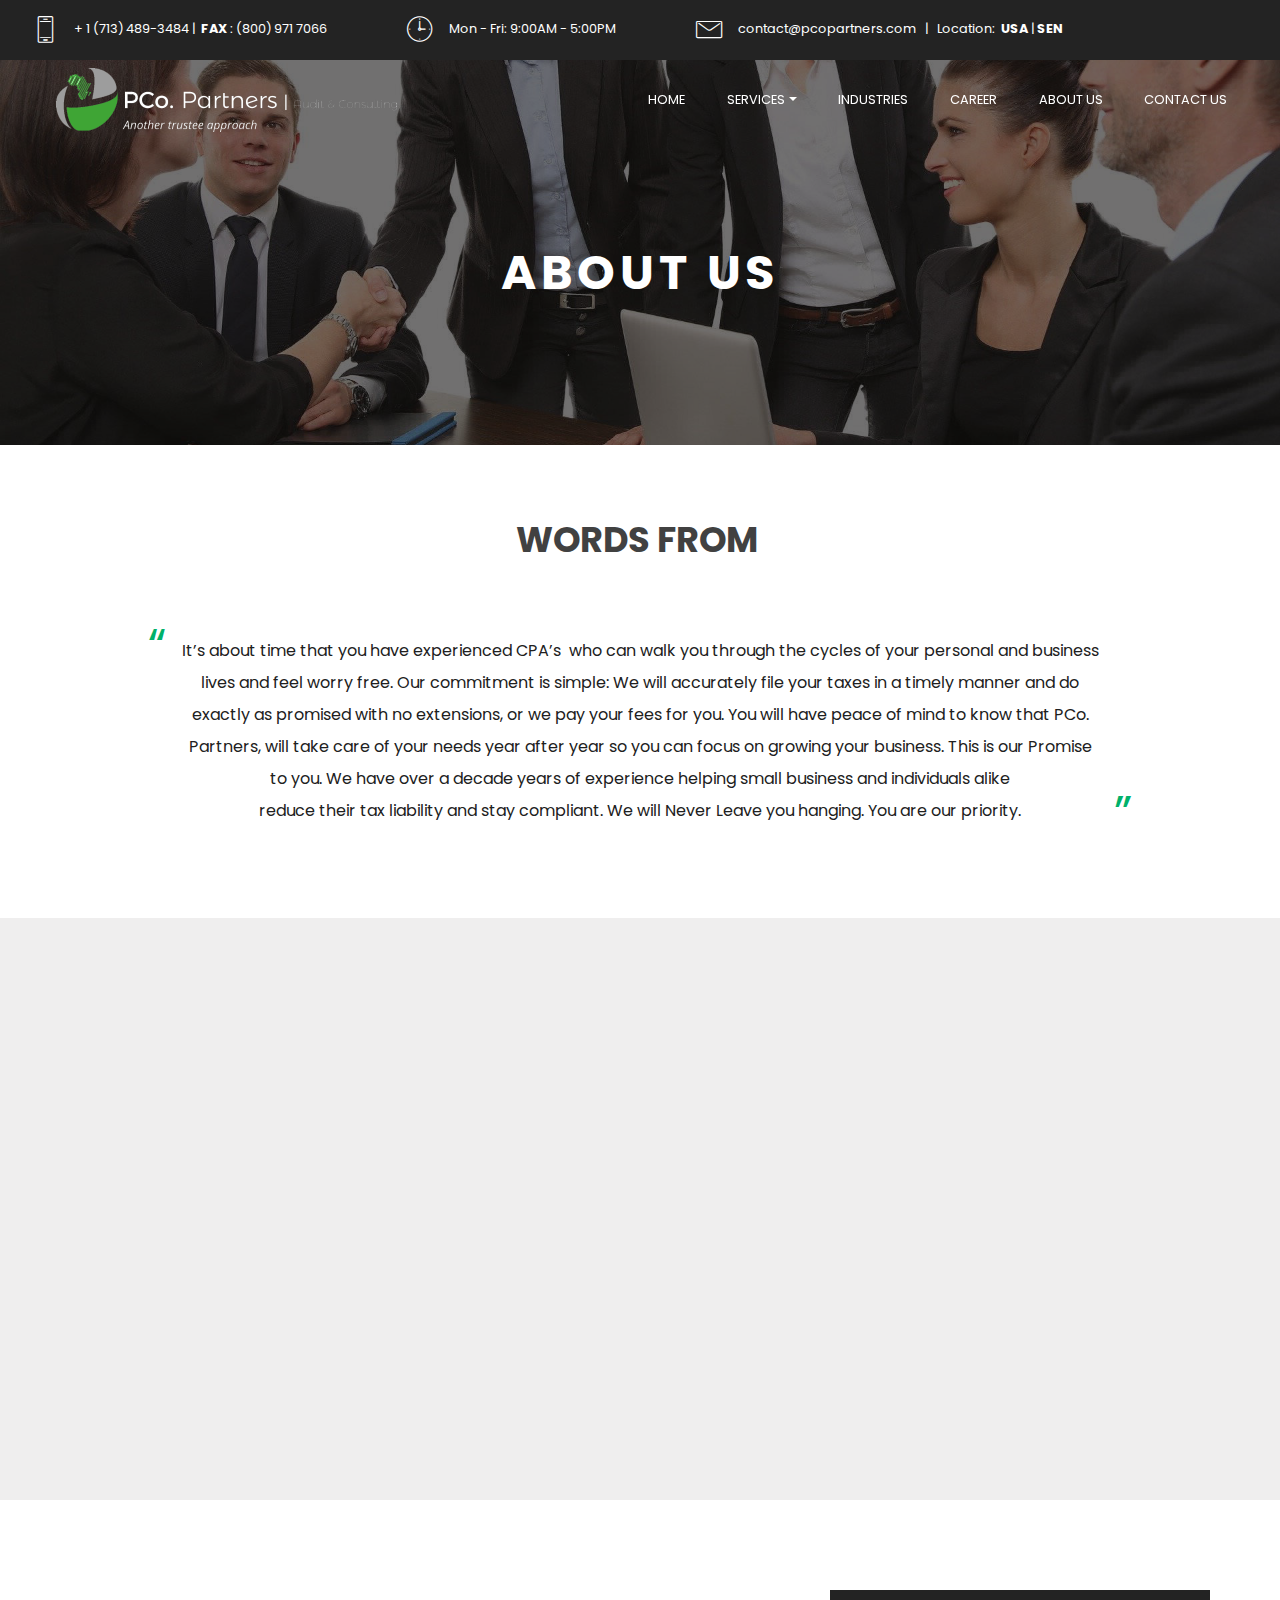
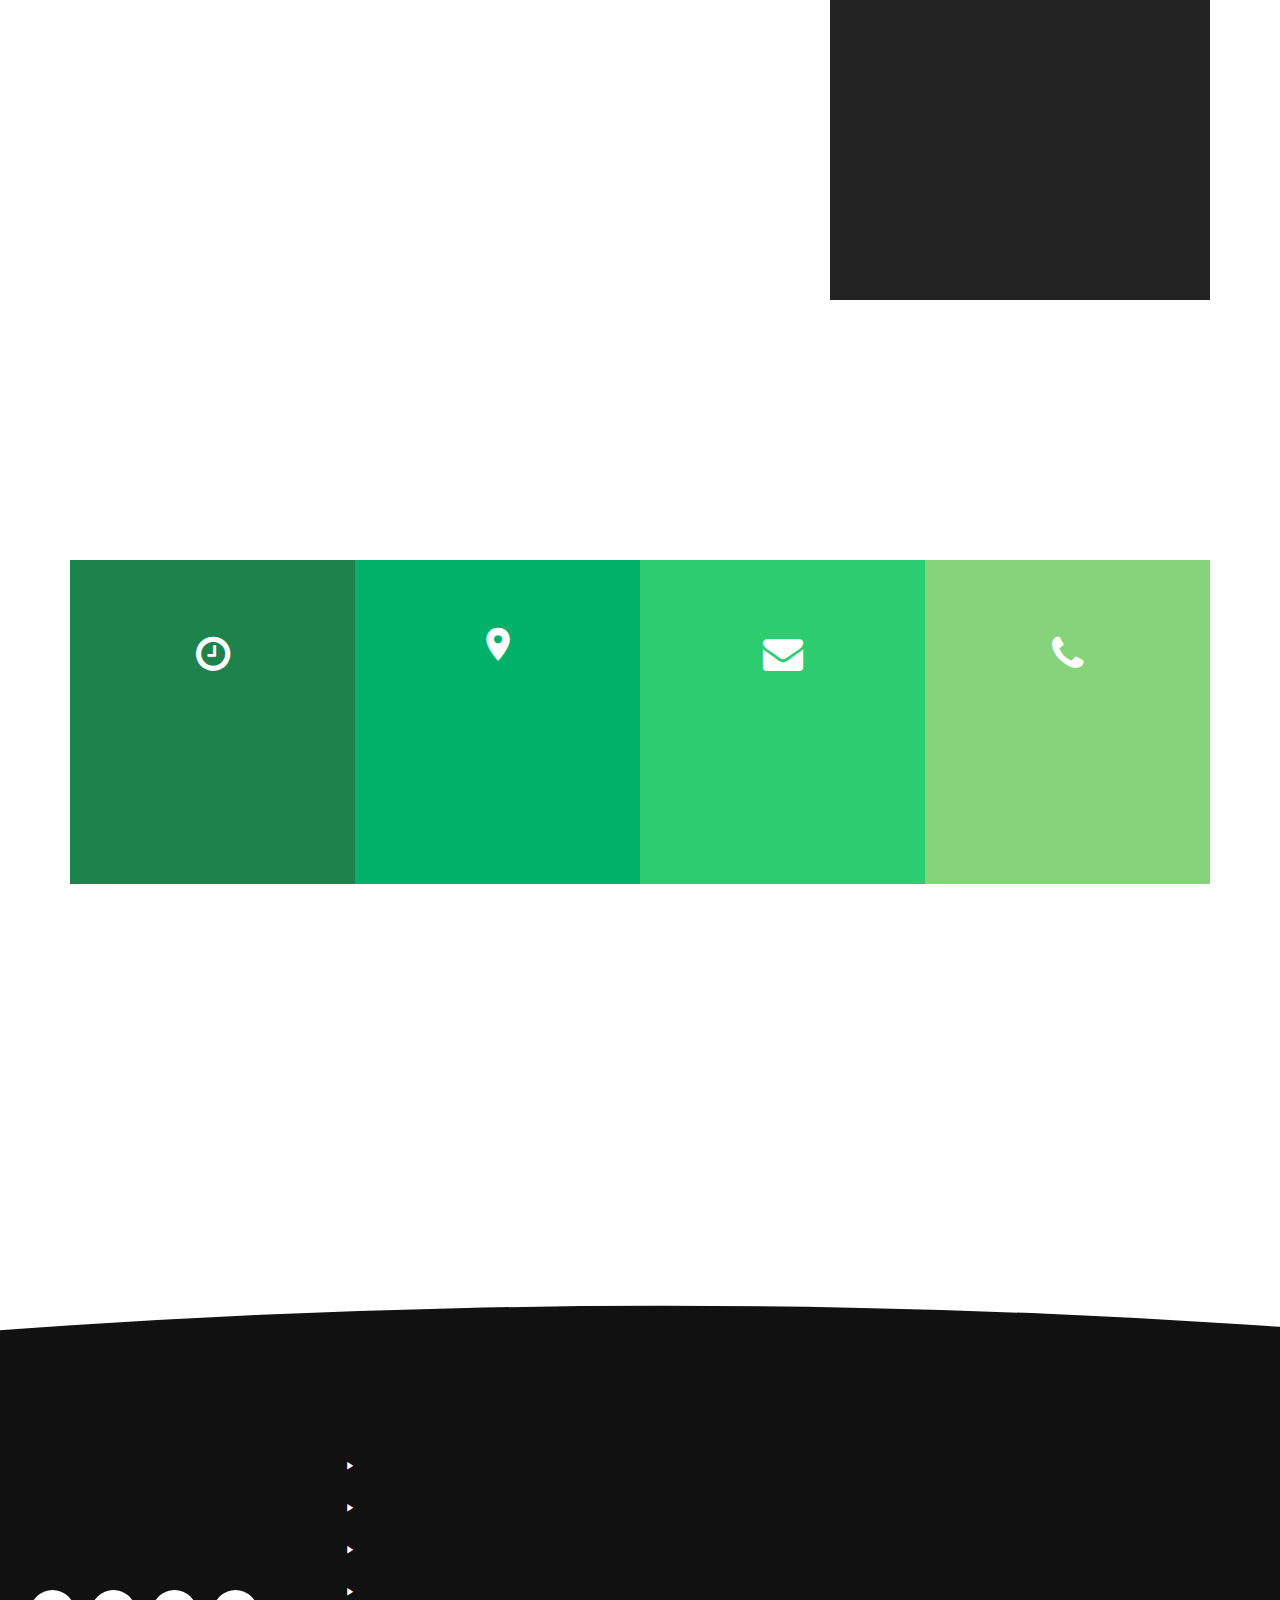
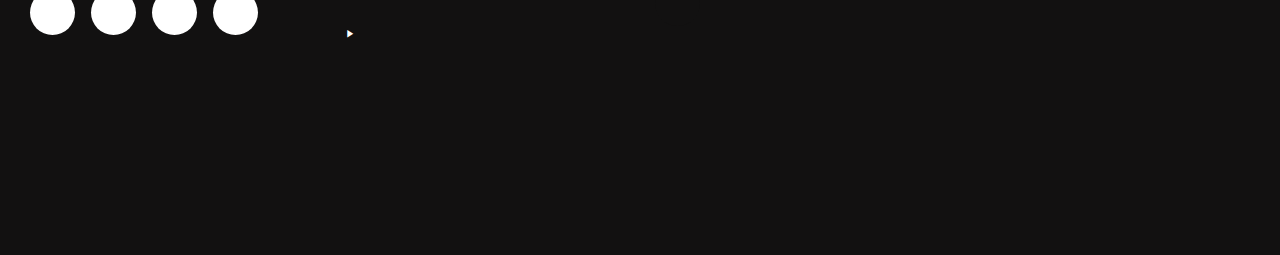
==== aboutus.html @ e63b1d28 "create github pages" ====
<!DOCTYPE html>
<html  >
<head>
  
  <meta charset="UTF-8">
  <meta http-equiv="X-UA-Compatible" content="IE=edge">
  
  <meta name="viewport" content="width=device-width, initial-scale=1, minimum-scale=1">
  <link rel="shortcut icon" href="assets/images/logo-pcopartners-128x24.png" type="image/x-icon">
  <meta name="description" content="">
  
  
  <title>About Us</title>
  <link rel="stylesheet" href="assets/web/assets/mobirise-icons/mobirise-icons.css">
  <link rel="stylesheet" href="assets/web/assets/mobirise-icons2/mobirise2.css">
  <link rel="stylesheet" href="assets/Material-Design-Icons/css/material.css">
  <link rel="stylesheet" href="assets/FontAwesome/css/font-awesome.css">
  <link rel="stylesheet" href="assets/tether/tether.min.css">
  <link rel="stylesheet" href="assets/bootstrap/css/bootstrap.min.css">
  <link rel="stylesheet" href="assets/bootstrap/css/bootstrap-grid.min.css">
  <link rel="stylesheet" href="assets/bootstrap/css/bootstrap-reboot.min.css">
  <link rel="stylesheet" href="assets/animatecss/animate.min.css">
  <link rel="stylesheet" href="assets/dropdown/css/style.css">
  <link rel="stylesheet" href="assets/socicon/css/styles.css">
  <link rel="stylesheet" href="assets/theme/css/style.css">
  <link rel="preload" href="https://fonts.googleapis.com/css?family=Poppins:100,100i,200,200i,300,300i,400,400i,500,500i,600,600i,700,700i,800,800i,900,900i&display=swap" as="style" onload="this.onload=null;this.rel='stylesheet'">
  <noscript><link rel="stylesheet" href="https://fonts.googleapis.com/css?family=Poppins:100,100i,200,200i,300,300i,400,400i,500,500i,600,600i,700,700i,800,800i,900,900i&display=swap"></noscript>
  <link rel="preload" as="style" href="assets/mobirise/css/mbr-additional.css"><link rel="stylesheet" href="assets/mobirise/css/mbr-additional.css" type="text/css">
  
  
  
  

</head>
<body>
  
  <section class="extMenu5 menu cid-rY3vxYaqg9" once="menu" id="extMenu2-1j">

    

    <nav class="navbar navbar-dropdown align-items-center navbar-fixed-top navbar-toggleable-sm bg-color transparent">
        <div class="menu-content-top">



            <div class="menu-content-right">
                <div class="info-widget">
                    <span class="widget-icon mbr-iconfont mbri-mobile2" style="color: rgb(255, 255, 255); fill: rgb(255, 255, 255);"></span>
                    <div class="widget-content display-4">
                        <p class="widget-title mbr-fonts-style display-4">+ 1 (713) 489-3484 | &nbsp;<strong>FAX&nbsp;</strong>: (800) 971 7066</p>
                    </div>
                </div>
                <div class="info-widget">
                    <span class="widget-icon mbr-iconfont mbri-clock" style="color: rgb(255, 255, 255); fill: rgb(255, 255, 255);"></span>
                    <div class="widget-content display-4">
                        <p class="widget-title mbr-fonts-style display-4">Mon - Fri: 9:00AM - 5:00PM</p>
                    </div>
                </div>
                <div class="info-widget">
                    <span class="widget-icon mbr-iconfont mbri-letter" style="color: rgb(255, 255, 255); fill: rgb(255, 255, 255);"></span>
                    <div class="widget-content mbr-fonts-style">
                        <p class="widget-title display-4">contact@pcopartners.com&nbsp; &nbsp;| &nbsp; Location: &nbsp;<a href="index.html" class="text-white"><strong>USA</strong></a> | <a href="http://pcopartners.sn/" target="_blank" class="text-white"><strong>SEN</strong></a></p>
                    </div>
                </div>

                











            </div>
        </div>
        <div class="menu-bottom">


            <div class="menu-logo">
                <div class="navbar-brand">
                    <span class="navbar-logo">
                        <a href="index.html">
                            <img src="assets/images/logo-pcopartners-682x128.png" alt="" title="" style="height: 4rem;">
                        </a>
                    </span>
                    
                </div>
            </div>



            <div class="collapse navbar-collapse" id="navbarSupportedContent">
                <ul class="navbar-nav nav-dropdown js-float-line nav-right" data-app-modern-menu="true"><li class="nav-item">
                        <a class="nav-link link mbr-black text-white display-4" href="index.html">
                            HOME</a>
                    </li><li class="nav-item dropdown open"><a class="nav-link link mbr-black dropdown-toggle text-white display-4" href="services.html" data-toggle="dropdown-submenu" aria-expanded="true">
                            SERVICES</a><div class="dropdown-menu"><a class="mbr-black dropdown-item text-white display-4" href="pcopartnersaccounting.html" aria-expanded="false">PCo.Partners Accounting</a><a class="mbr-black dropdown-item text-white display-4" href="pcopartnersauditandassurances.html" aria-expanded="false">PCo.Partners Audit and Assurances</a><a class="mbr-black dropdown-item text-white display-4" href="pcopartnerstaxandlegal.html" aria-expanded="false">PCo. Partners Tax &amp; legal</a><a class="mbr-black dropdown-item text-white display-4" href="pcopartnersadvisory.html">PCo. Partners Advisory</a></div></li><li class="nav-item"><a class="nav-link link mbr-black text-white display-4" href="Industries.html">
                            INDUSTRIES</a></li>
                    

                    

                    <li class="nav-item">
                        <a class="nav-link link mbr-black text-white display-4" href="career.html">CAREER</a>
                    </li>
                    <li class="nav-item">
                        <a class="nav-link link mbr-black text-white display-4" href="aboutus.html">ABOUT US</a>
                    </li><li class="nav-item"><a class="nav-link link mbr-black text-white display-4" href="contactus.html">CONTACT US</a></li></ul>

                

            </div>
            <button class="navbar-toggler " type="button" data-toggle="collapse" data-target="#navbarSupportedContent" aria-controls="navbarSupportedContent" aria-expanded="false" aria-label="Toggle navigation">
                <div class="hamburger">
                    <span></span>
                    <span></span>
                    <span></span>
                    <span></span>
                </div>
            </button>







        </div>
    </nav>
</section>

<section class="extHeader cid-rY3vy12IMq" id="extHeader30-1k">

    

    <div class="mbr-overlay" style="opacity: 0.6; background-color: rgb(18, 17, 17);">
    </div>

    <div class="container align-center">
        <div class="row justify-content-md-center">
            <div class="col-md-10 mbr-white">
                
                
                <h1 class="mbr-section-title align-center my-4 mbr-bold mbr-fonts-style display-1">
<div><span style="color: inherit; font-size: 3rem; letter-spacing: 0.1em;"><br></span></div><div><span style="color: inherit; font-size: 3rem; letter-spacing: 0.1em;">ABOUT US</span><br></div></h1>
                
                
            </div>
        </div>
    </div>
    
</section>

<section class="extHeader cid-rYO7RXSp8n" id="extHeader36-35">

    

    

    <div class="container mbr-white">
        
        
        
        <div class="typed-text display-2">
            <span class="mbr-text pb-4 mbr-fonts-style mbr-bold display-2">
                WORDS FROM&nbsp;</span>
            <span class="animated-element mbr-bold" data-word1="EXPERTS" data-word2="ASSOCIATES" data-word3="Lorem Ipsum" data-word4="Lorem Ipsum" data-word5="Lorem Ipsum" data-speed="50" data-words="2">
            </span>
        </div>
        
    </div>
    
</section>

<section class="mbr-section extContent cid-rYO8SYf3w1" id="extContent16-36">

    

    <div class="container">
        <div class="row justify-content-center">
            <div class="col-md-10 col-sm-12 text-section">
                
                
                <p class="mbr-fonts-style mbr-text align-center display-7">It’s about time that you have experienced CPA’s&nbsp; who can walk you
through the cycles of your personal and business lives and feel worry
free. Our commitment is simple: We will accurately file your taxes in a
timely manner and&nbsp;do exactly as promised with no extensions,&nbsp;or we pay
your fees for you. You will have peace of mind to know that PCo.
Partners, will take care of your needs year after year so you can focus on
growing your business. This is our Promise to you.&nbsp;We have over a
decade years of experience helping small business and individuals alike
<br>reduce their tax liability and stay compliant.
We will Never Leave you hanging. You are our priority.</p>
            </div>
        </div>
    </div>
</section>

<section class="extСontent cid-rYO5N1Efqh" id="extContent8-32">
    
    
    <div class="container-fluid">
        <div class="row">
            <div class="col-lg-6 text-col align-left">
                <h3 class="mbr-section-subtitle mbr-regular pb-2 mbr-fonts-style display-7"><strong>About Us</strong>&nbsp;/ Team</h3>
                <h1 class="mbr-section-title mbr-semibold pb-4 mbr-fonts-style display-2"><strong>PCo. Partners</strong></h1>
                <p class="mbr-text mbr-black mbr-regular mbr-light mbr-fonts-style display-7">PCo. Partners | Audit &amp; Consulting is a Texas Certified Public Accounting firm that offers a wide variety of services to business and as well as to individuals clients. The main activities of the firm is to provide Audit &amp; 
<br>Assurances, Accounting, Tax &amp; legal and Advisory Services.</p>
            </div>
            <div class="col-lg-6 img-col">
                <img src="assets/images/ethics-1460x973.jpg" alt="" title="">
                <div class="mbr-section-btn pt-3"><a class="btn btn-lg btn-success display-4" href="tel:(713) 489-3484"><span class="mobi-mbri mobi-mbri-right mbr-iconfont mbr-iconfont-btn"></span>WORK WITH US</a></div>
            </div>
        </div>
    </div>
</section>

<section class="extMap cid-s5OjiWAUgO" id="extMap3-5g">

    

    
    <div class="container">
        <div class="row">
            <div class="col-sm-12 col-lg-4 col-md-6 text-block order-2">            
                <div class="content-panel">
                    <h2 class="mbr-section-title mbr-fonts-style align-left mbr-white display-2">
                        Visit <strong>us</strong></h2>
                    <h3 class="mbr-section-subtitle mbr-fonts-style align-left mbr-white pb-2 display-5">
                        PCo. Partners
                    </h3>
                    <p class="adress-block mbr-fonts-style align-left mbr-white display-4">4600 Highway 6 North Suite 312 
<br>Houston, Texas 77084</p>
                </div>
            </div>
            <div class="col-sm-12 col-lg-8 col-md-6">
                <div class="google-map"><iframe frameborder="0" style="border:0" src="https://www.google.com/maps/embed/v1/place?key=AIzaSyCZI5F_k6S1k46ujh0SNrapM89f7mJxd30&amp;q=4600 Highway 6 North Suite 312 Houston, Texas 77084" allowfullscreen=""></iframe></div>
            </div>
        </div>
   </div>
</section>

<section class="extFeatures cid-s5OjklFQqR" id="extFeatures14-5h">

    

    
    <div class="container">
        <div class="row justify-content-center">
            <div class="card bg1 p-3 col-12 col-md-6 col-lg-3">
                <div class="card-wrapper card1 align-left">
                    <div class="card-ico pb-4">
                        <span class="mbr-iconfont card-icon fa-clock-o fa"></span>
                    </div>
                    <div class="card-box">
                        <h4 class="card-title mbr-fonts-style display-7">Hours</h4>
                        
                        <p class="mbr-text mbr-fonts-style display-4">Monday-Friday<br>9am-5pm</p>
                        
                    </div>
                </div>
            </div>

            <div class="card bg2 p-3 col-12 col-md-6 col-lg-3">
                <div class="card-wrapper card2 align-left">
                    <div class="card-ico pb-4 align-left">
                        <span class="mbr-iconfont card-icon mdi-maps-place"></span>
                    </div>
                    <div class="card-box">
                        <h4 class="card-title mbr-fonts-style display-7">Location</h4>
                        
                        <p class="mbr-text mbr-fonts-style display-4">4600 Highway 6 North Suite 312 
<br>Houston, Texas 77084</p>
                        
                    </div>
                </div>
            </div>

            <div class="card bg3 p-3 col-12 col-md-6 col-lg-3">
                <div class="card-wrapper card3 align-left">
                    <div class="card-ico pb-4 align-left">
                        <span class="mbr-iconfont card-icon fa-envelope fa"></span>
                    </div>
                    <div class="card-box">
                        <h4 class="card-title mbr-fonts-style display-7">Contact Us</h4>
                        
                        <p class="mbr-text mbr-fonts-style display-4">E-MAIL:
<br>contact@pcopartners.com</p>
                        
                    </div>
                </div>
            </div>

            <div class="card bg4 p-3 col-12 col-md-6 col-lg-3">
                <div class="card-wrapper card4 align-left">
                    <div class="card-ico pb-4 align-left">
                        <span class="mbr-iconfont card-icon fa-phone fa"></span>
                    </div>
                    <div class="card-box">
                        <h4 class="card-title mbr-fonts-style display-7">Call Us Now</h4>
                        
                        <p class="mbr-text mbr-fonts-style display-4">(713) 489-3484</p>
                        
                    </div>
                </div>
            </div>


        </div>
    </div>
</section>

<section class="cid-s5Ojm3w4Xd" id="clients2-5i">
  <!-- Block parameters controls (Blue "Gear" panel) -->
  
  <!-- End block parameters -->
  <div class="container">
    
        <div class="row align-items-center justify-content-center no-gutters">
          
          
            
            
      <div class="card__block col-md-2 col-sm-4 col-6">
            <img src="assets/images/logo113-218x124.png" class="mbr-temp" alt="" title=""> 
        </div><div class="card__block col-md-2 col-sm-4 col-6">
            <img src="assets/images/qb-online-logo-2-218x290.png" class="mbr-temp" alt="" title=""> 
        </div><div class="card__block col-md-2 col-sm-4 col-6">
            <img src="assets/images/logo-11-218x130.jpg" class="mbr-temp" alt="" title=""> 
        </div></div>
      </div>

</section>

<section class="extFooter cid-s5OjnHkL9k" id="extFooter18-5j">

    

    


    <svg xmlns="http://www.w3.org/2000/svg" xmlns:xlink="http://www.w3.org/1999/xlink" width="1380px" height="760px" viewBox="0 0 1380 760" preserveAspectRatio="xMidYMid meet">
        <defs id="svgEditorDefs">
            <polygon id="svgEditorShapeDefs" style="fill:khaki;stroke:black;vector-effect:non-scaling-stroke;stroke-width:0px;"></polygon>
        </defs>
        <rect id="svgEditorBackground" x="0" y="0" width="1380" height="760" style="fill: none; stroke: none;"></rect>
        <path d="M0.3577131120350206,0.819491525482845h-1.5000000000000355ZM0.3577131120350206,-3.1805084745172603h-1.5000000000000355ZM-0.14228688796500222,-4.180508474517258h5.000000000000002a5,5,0,0,1,0,6.00000000000003h-5.000000000000025a5,5,0,0,0,0,-6.00000000000003ZM5.8577131120349835,-1.1805084745172634h1.0000000000000249Z" style="fill:khaki; stroke:black; vector-effect:non-scaling-stroke;stroke-width:0px;" id="e2_shape" transform="matrix(1.01506 82.3743 -245.478 0.34062 392.311 526.125)"></path>
    </svg>


    <div class="container">
        <div class="media-container-row content text-white">
            <div class="col-12 col-md-6 col-lg-3">
                <div class="media-wrap align-left">
                    <a href="index.html">
                        <img src="assets/images/new-logo-382x72.png" alt="" title="">
                    </a>
                </div>

                <p class="mbr-text align-left text1 mbr-fonts-style display-4">
                    <br>Fight against money laundering and terrorist financing: What obligations for the public accountant?
                </p>

                <div class="social-list align-left">
                    <div class="soc-item">
                        <a href="https://www.facebook.com/pcopartners.staff.5" target="_blank">
                            <span class="mbr-iconfont mbr-iconfont-social socicon-facebook socicon" style="color: rgb(72, 43, 231); fill: rgb(72, 43, 231);"></span>
                        </a>
                    </div>
                    <div class="soc-item">
                        
                            <a href="https://www.instagram.com/pco.partners/" target="_blank"><span class="mbr-iconfont mbr-iconfont-social socicon-instagram socicon" style="color: rgb(234, 50, 35); fill: rgb(234, 50, 35);"></span></a>
                        
                    </div>
                    <div class="soc-item">
                        
                            <a href="https://www.linkedin.com/company/18847522/admin/" target="_blank"><span class="mbr-iconfont mbr-iconfont-social socicon-linkedin socicon" style="color: rgb(127, 168, 215); fill: rgb(127, 168, 215);"></span></a>
                        
                    </div>
                    <div class="soc-item">
                        
                            <a href="https://twitter.com/PartnersPco" target="_blank"><span class="mbr-iconfont mbr-iconfont-social socicon-twitter socicon" style="color: rgb(85, 128, 255); fill: rgb(85, 128, 255);"></span></a>
                        
                    </div>
                    

                </div>


            </div>
            <div class="col-12 col-md-6 col-lg-3 mbr-fonts-style display-4">
                <h5 class="pb-3 align-left">&nbsp; &nbsp; &nbsp;<br><br></h5>


                <div class="item">
                    <div class="card-img"><span class="mbr-iconfont img1 mdi-av-play-arrow"></span>
                    </div>
                    <div class="card-box">
                        <h4 class="item-title align-left mbr-fonts-style display-4"><a href="index.html" class="text-white">Home</a></h4>
                    </div>
                </div>

                <div class="item">
                    <div class="card-img"><span class="mbr-iconfont img1 mdi-av-play-arrow"></span></div>
                    <div class="card-box">
                        <h4 class="item-title align-left mbr-fonts-style display-4"><a href="Industries.html" class="text-white">Industries</a></h4>
                    </div>
                </div>

                <div class="item">
                    <div class="card-img"><span class="mbr-iconfont img1 mdi-av-play-arrow"></span>
                    </div>
                    <div class="card-box">
                        <h4 class="item-title align-left mbr-fonts-style display-4">
                            <a href="services.html" class="text-white">Services</a></h4>
                    </div>
                </div>

                <div class="item">
                    <div class="card-img"><span class="mbr-iconfont img1 mdi-av-play-arrow"></span>
                    </div>
                    <div class="card-box">
                        <h4 class="item-title align-left mbr-fonts-style display-4"><a href="career.html" class="text-white">Career</a></h4>
                    </div>
                </div>

                <div class="item">
                    <div class="card-img"><span class="mbr-iconfont img1 mdi-av-play-arrow"></span>
                    </div>
                    <div class="card-box">
                        <h4 class="item-title align-left mbr-fonts-style display-4"><a href="aboutus.html" class="text-white">About Us</a></h4>
                    </div>
                </div>


            </div>
            <div class="col-12 col-md-6 col-lg-3 mbr-fonts-style display-7">

                <p class="mbr-text quote align-left mbr-fonts-style display-4">We actively participate in creating value for our customers by providing them with innovative management solutions for their organization and optimization of their functions.
                </p>

                <div class="item">
                    <div class="card-img2"><span class="mbr-iconfont ico2 socicon-twitter socicon" style="color: rgb(18, 17, 17); fill: rgb(18, 17, 17);"></span></div>
                    <div class="card-box">
                        <h4 class="theme align-left mbr-fonts-style display-7"></h4>
                    </div>
                </div>
            </div>
            <div class="col-12 col-md-6 col-lg-3 mbr-fonts-style display-7">
                <h5 class="pb-3 align-left"><br>Get in touch with us</h5>
                <p class="mbr-text align-left text2 mbr-fonts-style display-4">Subscribe to our mailing list to get monthly updates and free resources.
                </p>

                <div class="mbr-section-btn align-left"><a class="btn btn-md btn-white-outline display-4" href="contactus.html"><span class="mdi-communication-message mbr-iconfont mbr-iconfont-btn"></span>Contact Us</a> <a class="btn btn-md btn-white-outline display-4" href="subscribe.html"><span class="socicon socicon-mail mbr-iconfont mbr-iconfont-btn"></span>Subscribe</a></div>

            </div>
        </div>


    </div>
</section>

<section class="extFooter cid-sc19xRVRlr" once="footers" id="extFooter7-72">

    

    

    <div class="container">
        <div class="row justify-content-center content text-white">
            <div class="col-9 col-md-12 col-lg-5 align-left">
                <h4 class="mbr-fonts-style display-4">© Copyright 2020 PCo. Partners - Designed by The Hit</h4>
            </div>
            <div class="col-12 col-md-12 col-lg-7 mbr-flex">

                <div class="item">
                    <div class="card-img"><span class="mbr-iconfont img1 mobi-mbri-map-pin mobi-mbri"></span>
                    </div>
                    <div class="card-box">
                        <h4 class="item-title align-left mbr-fonts-style display-4"></h4>
                    </div>
                </div>

                

                

                

                
            </div>
        </div>
    </div>
</section>


<script src="assets/web/assets/jquery/jquery.min.js"></script>
  <script src="assets/popper/popper.min.js"></script>
  <script src="assets/tether/tether.min.js"></script>
  <script src="assets/bootstrap/js/bootstrap.min.js"></script>
  <script src="assets/smoothscroll/smooth-scroll.js"></script>
  <script src="assets/viewportchecker/jquery.viewportchecker.js"></script>
  <script src="assets/dropdown/js/nav-dropdown.js"></script>
  <script src="assets/dropdown/js/navbar-dropdown.js"></script>
  <script src="assets/touchswipe/jquery.touch-swipe.min.js"></script>
  <script src="assets/playervimeo/vimeo_player.js"></script>
  <script src="assets/theme/js/script.js"></script>
  
  
  
 <div id="scrollToTop" class="scrollToTop mbr-arrow-up"><a style="text-align: center;"><i class="mbr-arrow-up-icon mbr-arrow-up-icon-cm cm-icon cm-icon-smallarrow-up"></i></a></div>
    <input name="animation" type="hidden">
  
</body>
</html>
---- assets/web/assets/mobirise-icons/mobirise-icons.css ----
@font-face {
  font-family: 'MobiriseIcons';
  src:  url('mobirise-icons.eot?spat4u');
  src:  url('mobirise-icons.eot?spat4u#iefix') format('embedded-opentype'),
    url('mobirise-icons.ttf?spat4u') format('truetype'),
    url('mobirise-icons.woff?spat4u') format('woff'),
    url('mobirise-icons.svg?spat4u#MobiriseIcons') format('svg');
  font-weight: normal;
  font-style: normal;
  font-display: swap;
}

[class^="mbri-"], [class*=" mbri-"] {
  /* use !important to prevent issues with browser extensions that change fonts */
  font-family: MobiriseIcons !important;
  speak: none;
  font-style: normal;
  font-weight: normal;
  font-variant: normal;
  text-transform: none;
  line-height: 1;

  /* Better Font Rendering =========== */
  -webkit-font-smoothing: antialiased;
  -moz-osx-font-smoothing: grayscale;
}

.mbri-add-submenu:before {
  content: "\e900";
}
.mbri-alert:before {
  content: "\e901";
}
.mbri-align-center:before {
  content: "\e902";
}
.mbri-align-justify:before {
  content: "\e903";
}
.mbri-align-left:before {
  content: "\e904";
}
.mbri-align-right:before {
  content: "\e905";
}
.mbri-android:before {
  content: "\e906";
}
.mbri-apple:before {
  content: "\e907";
}
.mbri-arrow-down:before {
  content: "\e908";
}
.mbri-arrow-next:before {
  content: "\e909";
}
.mbri-arrow-prev:before {
  content: "\e90a";
}
.mbri-arrow-up:before {
  content: "\e90b";
}
.mbri-bold:before {
  content: "\e90c";
}
.mbri-bookmark:before {
  content: "\e90d";
}
.mbri-bootstrap:before {
  content: "\e90e";
}
.mbri-briefcase:before {
  content: "\e90f";
}
.mbri-browse:before {
  content: "\e910";
}
.mbri-bulleted-list:before {
  content: "\e911";
}
.mbri-calendar:before {
  content: "\e912";
}
.mbri-camera:before {
  content: "\e913";
}
.mbri-cart-add:before {
  content: "\e914";
}
.mbri-cart-full:before {
  content: "\e915";
}
.mbri-cash:before {
  content: "\e916";
}
.mbri-change-style:before {
  content: "\e917";
}
.mbri-chat:before {
  content: "\e918";
}
.mbri-clock:before {
  content: "\e919";
}
.mbri-close:before {
  content: "\e91a";
}
.mbri-cloud:before {
  content: "\e91b";
}
.mbri-code:before {
  content: "\e91c";
}
.mbri-contact-form:before {
  content: "\e91d";
}
.mbri-credit-card:before {
  content: "\e91e";
}
.mbri-cursor-click:before {
  content: "\e91f";
}
.mbri-cust-feedback:before {
  content: "\e920";
}
.mbri-database:before {
  content: "\e921";
}
.mbri-delivery:before {
  content: "\e922";
}
.mbri-desktop:before {
  content: "\e923";
}
.mbri-devices:before {
  content: "\e924";
}
.mbri-down:before {
  content: "\e925";
}
.mbri-download:before {
  content: "\e989";
}
.mbri-drag-n-drop:before {
  content: "\e927";
}
.mbri-drag-n-drop2:before {
  content: "\e928";
}
.mbri-edit:before {
  content: "\e929";
}
.mbri-edit2:before {
  content: "\e92a";
}
.mbri-error:before {
  content: "\e92b";
}
.mbri-extension:before {
  content: "\e92c";
}
.mbri-features:before {
  content: "\e92d";
}
.mbri-file:before {
  content: "\e92e";
}
.mbri-flag:before {
  content: "\e92f";
}
.mbri-folder:before {
  content: "\e930";
}
.mbri-gift:before {
  content: "\e931";
}
.mbri-github:before {
  content: "\e932";
}
.mbri-globe:before {
  content: "\e933";
}
.mbri-globe-2:before {
  content: "\e934";
}
.mbri-growing-chart:before {
  content: "\e935";
}
.mbri-hearth:before {
  content: "\e936";
}
.mbri-help:before {
  content: "\e937";
}
.mbri-home:before {
  content: "\e938";
}
.mbri-hot-cup:before {
  content: "\e939";
}
.mbri-idea:before {
  content: "\e93a";
}
.mbri-image-gallery:before {
  content: "\e93b";
}
.mbri-image-slider:before {
  content: "\e93c";
}
.mbri-info:before {
  content: "\e93d";
}
.mbri-italic:before {
  content: "\e93e";
}
.mbri-key:before {
  content: "\e93f";
}
.mbri-laptop:before {
  content: "\e940";
}
.mbri-layers:before {
  content: "\e941";
}
.mbri-left-right:before {
  content: "\e942";
}
.mbri-left:before {
  content: "\e943";
}
.mbri-letter:before {
  content: "\e944";
}
.mbri-like:before {
  content: "\e945";
}
.mbri-link:before {
  content: "\e946";
}
.mbri-lock:before {
  content: "\e947";
}
.mbri-login:before {
  content: "\e948";
}
.mbri-logout:before {
  content: "\e949";
}
.mbri-magic-stick:before {
  content: "\e94a";
}
.mbri-map-pin:before {
  content: "\e94b";
}
.mbri-menu:before {
  content: "\e94c";
}
.mbri-mobile:before {
  content: "\e94d";
}
.mbri-mobile2:before {
  content: "\e94e";
}
.mbri-mobirise:before {
  content: "\e94f";
}
.mbri-more-horizontal:before {
  content: "\e950";
}
.mbri-more-vertical:before {
  content: "\e951";
}
.mbri-music:before {
  content: "\e952";
}
.mbri-new-file:before {
  content: "\e953";
}
.mbri-numbered-list:before {
  content: "\e954";
}
.mbri-opened-folder:before {
  content: "\e955";
}
.mbri-pages:before {
  content: "\e956";
}
.mbri-paper-plane:before {
  content: "\e957";
}
.mbri-paperclip:before {
  content: "\e958";
}
.mbri-photo:before {
  content: "\e959";
}
.mbri-photos:before {
  content: "\e95a";
}
.mbri-pin:before {
  content: "\e95b";
}
.mbri-play:before {
  content: "\e95c";
}
.mbri-plus:before {
  content: "\e95d";
}
.mbri-preview:before {
  content: "\e95e";
}
.mbri-print:before {
  content: "\e95f";
}
.mbri-protect:before {
  content: "\e960";
}
.mbri-question:before {
  content: "\e961";
}
.mbri-quote-left:before {
  content: "\e962";
}
.mbri-quote-right:before {
  content: "\e963";
}
.mbri-refresh:before {
  content: "\e964";
}
.mbri-responsive:before {
  content: "\e965";
}
.mbri-right:before {
  content: "\e966";
}
.mbri-rocket:before {
  content: "\e967";
}
.mbri-sad-face:before {
  content: "\e968";
}
.mbri-sale:before {
  content: "\e969";
}
.mbri-save:before {
  content: "\e96a";
}
.mbri-search:before {
  content: "\e96b";
}
.mbri-setting:before {
  content: "\e96c";
}
.mbri-setting2:before {
  content: "\e96d";
}
.mbri-setting3:before {
  content: "\e96e";
}
.mbri-share:before {
  content: "\e96f";
}
.mbri-shopping-bag:before {
  content: "\e970";
}
.mbri-shopping-basket:before {
  content: "\e971";
}
.mbri-shopping-cart:before {
  content: "\e972";
}
.mbri-sites:before {
  content: "\e973";
}
.mbri-smile-face:before {
  content: "\e974";
}
.mbri-speed:before {
  content: "\e975";
}
.mbri-star:before {
  content: "\e976";
}
.mbri-success:before {
  content: "\e977";
}
.mbri-sun:before {
  content: "\e978";
}
.mbri-sun2:before {
  content: "\e979";
}
.mbri-tablet:before {
  content: "\e97a";
}
.mbri-tablet-vertical:before {
  content: "\e97b";
}
.mbri-target:before {
  content: "\e97c";
}
.mbri-timer:before {
  content: "\e97d";
}
.mbri-to-ftp:before {
  content: "\e97e";
}
.mbri-to-local-drive:before {
  content: "\e97f";
}
.mbri-touch-swipe:before {
  content: "\e980";
}
.mbri-touch:before {
  content: "\e981";
}
.mbri-trash:before {
  content: "\e982";
}
.mbri-underline:before {
  content: "\e983";
}
.mbri-unlink:before {
  content: "\e984";
}
.mbri-unlock:before {
  content: "\e985";
}
.mbri-up-down:before {
  content: "\e986";
}
.mbri-up:before {
  content: "\e987";
}
.mbri-update:before {
  content: "\e988";
}
.mbri-upload:before {
 content: "\e926"; 
}
.mbri-user:before {
  content: "\e98a";
}
.mbri-user2:before {
  content: "\e98b";
}
.mbri-users:before {
  content: "\e98c";
}
.mbri-video:before {
  content: "\e98d";
}
.mbri-video-play:before {
  content: "\e98e";
}
.mbri-watch:before {
  content: "\e98f";
}
.mbri-website-theme:before {
  content: "\e990";
}
.mbri-wifi:before {
  content: "\e991";
}
.mbri-windows:before {
  content: "\e992";
}
.mbri-zoom-out:before {
  content: "\e993";
}
.mbri-redo:before {
  content: "\e994";
}
.mbri-undo:before {
  content: "\e995";
}
---- assets/web/assets/mobirise-icons2/mobirise2.css ----
@font-face {
  font-family: 'Moririse2';
  font-display: swap;
  src:  url('mobirise2.eot?f2bix4');
  src:  url('mobirise2.eot?f2bix4#iefix') format('embedded-opentype'),
    url('mobirise2.ttf?f2bix4') format('truetype'),
    url('mobirise2.woff?f2bix4') format('woff'),
    url('mobirise2.svg?f2bix4#mobirise2') format('svg');
  font-weight: normal;
  font-style: normal;
}

[class^="mobi-"], [class*=" mobi-"] {
  /* use !important to prevent issues with browser extensions that change fonts */
  font-family: 'Moririse2' !important;
  speak: none;
  font-style: normal;
  font-weight: normal;
  font-variant: normal;
  text-transform: none;
  line-height: 1;

  /* Better Font Rendering =========== */
  -webkit-font-smoothing: antialiased;
  -moz-osx-font-smoothing: grayscale;
}

.mobi-mbri-add-submenu:before {
  content: "\e900";
}
.mobi-mbri-alert:before {
  content: "\e901";
}
.mobi-mbri-align-center:before {
  content: "\e902";
}
.mobi-mbri-align-justify:before {
  content: "\e903";
}
.mobi-mbri-align-left:before {
  content: "\e904";
}
.mobi-mbri-align-right:before {
  content: "\e905";
}
.mobi-mbri-android:before {
  content: "\e906";
}
.mobi-mbri-apple:before {
  content: "\e907";
}
.mobi-mbri-arrow-down:before {
  content: "\e908";
}
.mobi-mbri-arrow-next:before {
  content: "\e909";
}
.mobi-mbri-arrow-prev:before {
  content: "\e90a";
}
.mobi-mbri-arrow-up:before {
  content: "\e90b";
}
.mobi-mbri-bold:before {
  content: "\e90c";
}
.mobi-mbri-bookmark:before {
  content: "\e90d";
}
.mobi-mbri-bootstrap:before {
  content: "\e90e";
}
.mobi-mbri-briefcase:before {
  content: "\e90f";
}
.mobi-mbri-browse:before {
  content: "\e910";
}
.mobi-mbri-bulleted-list:before {
  content: "\e911";
}
.mobi-mbri-calendar:before {
  content: "\e912";
}
.mobi-mbri-camera:before {
  content: "\e913";
}
.mobi-mbri-cart-add:before {
  content: "\e914";
}
.mobi-mbri-cart-full:before {
  content: "\e915";
}
.mobi-mbri-cash:before {
  content: "\e916";
}
.mobi-mbri-change-style:before {
  content: "\e917";
}
.mobi-mbri-chat:before {
  content: "\e918";
}
.mobi-mbri-clock:before {
  content: "\e919";
}
.mobi-mbri-close:before {
  content: "\e91a";
}
.mobi-mbri-cloud:before {
  content: "\e91b";
}
.mobi-mbri-code:before {
  content: "\e91c";
}
.mobi-mbri-contact-form:before {
  content: "\e91d";
}
.mobi-mbri-credit-card:before {
  content: "\e91e";
}
.mobi-mbri-cursor-click:before {
  content: "\e91f";
}
.mobi-mbri-cust-feedback:before {
  content: "\e920";
}
.mobi-mbri-database:before {
  content: "\e921";
}
.mobi-mbri-delivery:before {
  content: "\e922";
}
.mobi-mbri-desktop:before {
  content: "\e923";
}
.mobi-mbri-devices:before {
  content: "\e924";
}
.mobi-mbri-down:before {
  content: "\e925";
}
.mobi-mbri-download-2:before {
  content: "\e926";
}
.mobi-mbri-download:before {
  content: "\e927";
}
.mobi-mbri-drag-n-drop-2:before {
  content: "\e928";
}
.mobi-mbri-drag-n-drop:before {
  content: "\e929";
}
.mobi-mbri-edit-2:before {
  content: "\e92a";
}
.mobi-mbri-edit:before {
  content: "\e92b";
}
.mobi-mbri-error:before {
  content: "\e92c";
}
.mobi-mbri-extension:before {
  content: "\e92d";
}
.mobi-mbri-features:before {
  content: "\e92e";
}
.mobi-mbri-file:before {
  content: "\e92f";
}
.mobi-mbri-flag:before {
  content: "\e930";
}
.mobi-mbri-folder:before {
  content: "\e931";
}
.mobi-mbri-gift:before {
  content: "\e932";
}
.mobi-mbri-github:before {
  content: "\e933";
}
.mobi-mbri-globe-2:before {
  content: "\e934";
}
.mobi-mbri-globe:before {
  content: "\e935";
}
.mobi-mbri-growing-chart:before {
  content: "\e936";
}
.mobi-mbri-hearth:before {
  content: "\e937";
}
.mobi-mbri-help:before {
  content: "\e938";
}
.mobi-mbri-home:before {
  content: "\e939";
}
.mobi-mbri-hot-cup:before {
  content: "\e93a";
}
.mobi-mbri-idea:before {
  content: "\e93b";
}
.mobi-mbri-image-gallery:before {
  content: "\e93c";
}
.mobi-mbri-image-slider:before {
  content: "\e93d";
}
.mobi-mbri-info:before {
  content: "\e93e";
}
.mobi-mbri-italic:before {
  content: "\e93f";
}
.mobi-mbri-key:before {
  content: "\e940";
}
.mobi-mbri-laptop:before {
  content: "\e941";
}
.mobi-mbri-layers:before {
  content: "\e942";
}
.mobi-mbri-left-right:before {
  content: "\e943";
}
.mobi-mbri-left:before {
  content: "\e944";
}
.mobi-mbri-letter:before {
  content: "\e945";
}
.mobi-mbri-like:before {
  content: "\e946";
}
.mobi-mbri-link:before {
  content: "\e947";
}
.mobi-mbri-lock:before {
  content: "\e948";
}
.mobi-mbri-login:before {
  content: "\e949";
}
.mobi-mbri-logout:before {
  content: "\e94a";
}
.mobi-mbri-magic-stick:before {
  content: "\e94b";
}
.mobi-mbri-map-pin:before {
  content: "\e94c";
}
.mobi-mbri-menu:before {
  content: "\e94d";
}
.mobi-mbri-mobile-2:before {
  content: "\e94e";
}
.mobi-mbri-mobile-horizontal:before {
  content: "\e94f";
}
.mobi-mbri-mobile:before {
  content: "\e950";
}
.mobi-mbri-mobirise:before {
  content: "\e951";
}
.mobi-mbri-more-horizontal:before {
  content: "\e952";
}
.mobi-mbri-more-vertical:before {
  content: "\e953";
}
.mobi-mbri-music:before {
  content: "\e954";
}
.mobi-mbri-new-file:before {
  content: "\e955";
}
.mobi-mbri-numbered-list:before {
  content: "\e956";
}
.mobi-mbri-opened-folder:before {
  content: "\e957";
}
.mobi-mbri-pages:before {
  content: "\e958";
}
.mobi-mbri-paper-plane:before {
  content: "\e959";
}
.mobi-mbri-paperclip:before {
  content: "\e95a";
}
.mobi-mbri-phone:before {
  content: "\e95b";
}
.mobi-mbri-photo:before {
  content: "\e95c";
}
.mobi-mbri-photos:before {
  content: "\e95d";
}
.mobi-mbri-pin:before {
  content: "\e95e";
}
.mobi-mbri-play:before {
  content: "\e95f";
}
.mobi-mbri-plus:before {
  content: "\e960";
}
.mobi-mbri-preview:before {
  content: "\e961";
}
.mobi-mbri-print:before {
  content: "\e962";
}
.mobi-mbri-protect:before {
  content: "\e963";
}
.mobi-mbri-question:before {
  content: "\e964";
}
.mobi-mbri-quote-left:before {
  content: "\e965";
}
.mobi-mbri-quote-right:before {
  content: "\e966";
}
.mobi-mbri-redo:before {
  content: "\e967";
}
.mobi-mbri-refresh:before {
  content: "\e968";
}
.mobi-mbri-responsive-2:before {
  content: "\e969";
}
.mobi-mbri-responsive:before {
  content: "\e96a";
}
.mobi-mbri-right:before {
  content: "\e96b";
}
.mobi-mbri-rocket:before {
  content: "\e96c";
}
.mobi-mbri-sad-face:before {
  content: "\e96d";
}
.mobi-mbri-sale:before {
  content: "\e96e";
}
.mobi-mbri-save:before {
  content: "\e96f";
}
.mobi-mbri-search:before {
  content: "\e970";
}
.mobi-mbri-setting-2:before {
  content: "\e971";
}
.mobi-mbri-setting-3:before {
  content: "\e972";
}
.mobi-mbri-setting:before {
  content: "\e973";
}
.mobi-mbri-share:before {
  content: "\e974";
}
.mobi-mbri-shopping-bag:before {
  content: "\e975";
}
.mobi-mbri-shopping-basket:before {
  content: "\e976";
}
.mobi-mbri-shopping-cart:before {
  content: "\e977";
}
.mobi-mbri-sites:before {
  content: "\e978";
}
.mobi-mbri-smile-face:before {
  content: "\e979";
}
.mobi-mbri-speed:before {
  content: "\e97a";
}
.mobi-mbri-star:before {
  content: "\e97b";
}
.mobi-mbri-success:before {
  content: "\e97c";
}
.mobi-mbri-sun:before {
  content: "\e97d";
}
.mobi-mbri-sun2:before {
  content: "\e97e";
}
.mobi-mbri-tablet-vertical:before {
  content: "\e97f";
}
.mobi-mbri-tablet:before {
  content: "\e980";
}
.mobi-mbri-target:before {
  content: "\e981";
}
.mobi-mbri-timer:before {
  content: "\e982";
}
.mobi-mbri-to-ftp:before {
  content: "\e983";
}
.mobi-mbri-to-local-drive:before {
  content: "\e984";
}
.mobi-mbri-touch-swipe:before {
  content: "\e985";
}
.mobi-mbri-touch:before {
  content: "\e986";
}
.mobi-mbri-trash:before {
  content: "\e987";
}
.mobi-mbri-underline:before {
  content: "\e988";
}
.mobi-mbri-undo:before {
  content: "\e989";
}
.mobi-mbri-unlink:before {
  content: "\e98a";
}
.mobi-mbri-unlock:before {
  content: "\e98b";
}
.mobi-mbri-up-down:before {
  content: "\e98c";
}
.mobi-mbri-up:before {
  content: "\e98d";
}
.mobi-mbri-update:before {
  content: "\e98e";
}
.mobi-mbri-upload-2:before {
  content: "\e98f";
}
.mobi-mbri-upload:before {
  content: "\e990";
}
.mobi-mbri-user-2:before {
  content: "\e991";
}
.mobi-mbri-user:before {
  content: "\e992";
}
.mobi-mbri-users:before {
  content: "\e993";
}
.mobi-mbri-video-play:before {
  content: "\e994";
}
.mobi-mbri-video:before {
  content: "\e995";
}
.mobi-mbri-watch:before {
  content: "\e996";
}
.mobi-mbri-website-theme-2:before {
  content: "\e997";
}
.mobi-mbri-website-theme:before {
  content: "\e998";
}
.mobi-mbri-wifi:before {
  content: "\e999";
}
.mobi-mbri-windows:before {
  content: "\e99a";
}
.mobi-mbri-zoom-in:before {
  content: "\e99b";
}
.mobi-mbri-zoom-out:before {
  content: "\e99c";
}
---- assets/Material-Design-Icons/css/material.css ----
@font-face {
  font-family: 'Material-Design-Icons';
  src: url('../fonts/Material-Design-Icons.eot?3ocs8m');
  src: url('../fonts/Material-Design-Icons.eot?#iefix3ocs8m') format('embedded-opentype'), url('../fonts/Material-Design-Icons.woff?3ocs8m') format('woff'), url('../fonts/Material-Design-Icons.ttf?3ocs8m') format('truetype'), url('../fonts/Material-Design-Icons.svg?3ocs8m#Material-Design-Icons') format('svg');
  font-weight: normal;
  font-style: normal;
}
[class^="mdi-"],
[class*="mdi-"] {
  speak: none;
  display: inline-block;
  font-style: normal;
  font-variant:normal;
  font-weight:normal;
/*  font-size:24px;*/
  line-height:1;
  font-family:'Material-Design-Icons' !important;
  text-rendering: auto;
  
  -webkit-font-smoothing: antialiased;
  -moz-osx-font-smoothing: grayscale;
  -webkit-transform: translate(0, 0);
      -ms-transform: translate(0, 0);
          transform: translate(0, 0);
}
[class^="mdi-"]:before,
[class*="mdi-"]:before {
  display: inline-block;
  speak: none;
  text-decoration: inherit;
}
[class^="mdi-"].pull-left,
[class*="mdi-"].pull-left {
  margin-right: .3em;
}
[class^="mdi-"].pull-right,
[class*="mdi-"].pull-right {
  margin-left: .3em;
}
[class^="mdi-"].mdi-lg:before,
[class*="mdi-"].mdi-lg:before,
[class^="mdi-"].mdi-lg:after,
[class*="mdi-"].mdi-lg:after {
  font-size: 1.33333333em;
  line-height: 0.75em;
  vertical-align: -15%;
}
[class^="mdi-"].mdi-2x:before,
[class*="mdi-"].mdi-2x:before,
[class^="mdi-"].mdi-2x:after,
[class*="mdi-"].mdi-2x:after {
  font-size: 2em;
}
[class^="mdi-"].mdi-3x:before,
[class*="mdi-"].mdi-3x:before,
[class^="mdi-"].mdi-3x:after,
[class*="mdi-"].mdi-3x:after {
  font-size: 3em;
}
[class^="mdi-"].mdi-4x:before,
[class*="mdi-"].mdi-4x:before,
[class^="mdi-"].mdi-4x:after,
[class*="mdi-"].mdi-4x:after {
  font-size: 4em;
}
[class^="mdi-"].mdi-5x:before,
[class*="mdi-"].mdi-5x:before,
[class^="mdi-"].mdi-5x:after,
[class*="mdi-"].mdi-5x:after {
  font-size: 5em;
}
[class^="mdi-device-signal-cellular-"]:after,
[class^="mdi-device-battery-"]:after,
[class^="mdi-device-battery-charging-"]:after,
[class^="mdi-device-signal-cellular-connected-no-internet-"]:after,
[class^="mdi-device-signal-wifi-"]:after,
[class^="mdi-device-signal-wifi-statusbar-not-connected"]:after,
.mdi-device-network-wifi:after {
  opacity: .3;
  position: absolute;
  left: 0;
  top: 0;
  z-index: 1;
  display: inline-block;
  speak: none;
  text-decoration: inherit;
}
[class^="mdi-device-signal-cellular-"]:after {
  content: "\e758";
}
[class^="mdi-device-battery-"]:after {
  content: "\e735";
}
[class^="mdi-device-battery-charging-"]:after {
  content: "\e733";
}
[class^="mdi-device-signal-cellular-connected-no-internet-"]:after {
  content: "\e75d";
}
[class^="mdi-device-signal-wifi-"]:after,
.mdi-device-network-wifi:after {
  content: "\e765";
}
[class^="mdi-device-signal-wifi-statusbasr-not-connected"]:after {
  content: "\e8f7";
}
.mdi-device-signal-cellular-off:after,
.mdi-device-signal-cellular-null:after,
.mdi-device-signal-cellular-no-sim:after,
.mdi-device-signal-wifi-off:after,
.mdi-device-signal-wifi-4-bar:after,
.mdi-device-signal-cellular-4-bar:after,
.mdi-device-battery-alert:after,
.mdi-device-signal-cellular-connected-no-internet-4-bar:after,
.mdi-device-battery-std:after,
.mdi-device-battery-full .mdi-device-battery-unknown:after {
  content: "";
}
.mdi-fw {
  width: 1.28571429em;
  text-align: center;
}
.mdi-ul {
  padding-left: 0;
  margin-left: 2.14285714em;
  list-style-type: none;
}
.mdi-ul > li {
  position: relative;
}
.mdi-li {
  position: absolute;
  left: -2.14285714em;
  width: 2.14285714em;
  top: 0.14285714em;
  text-align: center;
}
.mdi-li.mdi-lg {
  left: -1.85714286em;
}
.mdi-border {
  padding: .2em .25em .15em;
  border: solid 0.08em #eeeeee;
  border-radius: .1em;
}
.mdi-spin {
  -webkit-animation: mdi-spin 2s infinite linear;
  animation: mdi-spin 2s infinite linear;
  -webkit-transform-origin: 50% 50%;
  -ms-transform-origin: 50% 50%;
      transform-origin: 50% 50%;
}
.mdi-pulse {
  -webkit-animation: mdi-spin 1s steps(8) infinite;
  animation: mdi-spin 1s steps(8) infinite;
  -webkit-transform-origin: 50% 50%;
  -ms-transform-origin: 50% 50%;
      transform-origin: 50% 50%;
}
@-webkit-keyframes mdi-spin {
  0% {
    -webkit-transform: rotate(0deg);
    transform: rotate(0deg);
  }
  100% {
    -webkit-transform: rotate(359deg);
    transform: rotate(359deg);
  }
}
@keyframes mdi-spin {
  0% {
    -webkit-transform: rotate(0deg);
    transform: rotate(0deg);
  }
  100% {
    -webkit-transform: rotate(359deg);
    transform: rotate(359deg);
  }
}
.mdi-rotate-90 {
  filter: progid:DXImageTransform.Microsoft.BasicImage(rotation=1);
  -webkit-transform: rotate(90deg);
  -ms-transform: rotate(90deg);
  transform: rotate(90deg);
}
.mdi-rotate-180 {
  filter: progid:DXImageTransform.Microsoft.BasicImage(rotation=2);
  -webkit-transform: rotate(180deg);
  -ms-transform: rotate(180deg);
  transform: rotate(180deg);
}
.mdi-rotate-270 {
  filter: progid:DXImageTransform.Microsoft.BasicImage(rotation=3);
  -webkit-transform: rotate(270deg);
  -ms-transform: rotate(270deg);
  transform: rotate(270deg);
}
.mdi-flip-horizontal {
  filter: progid:DXImageTransform.Microsoft.BasicImage(rotation=0, mirror=1);
  -webkit-transform: scale(-1, 1);
  -ms-transform: scale(-1, 1);
  transform: scale(-1, 1);
}
.mdi-flip-vertical {
  filter: progid:DXImageTransform.Microsoft.BasicImage(rotation=2, mirror=1);
  -webkit-transform: scale(1, -1);
  -ms-transform: scale(1, -1);
  transform: scale(1, -1);
}
:root .mdi-rotate-90,
:root .mdi-rotate-180,
:root .mdi-rotate-270,
:root .mdi-flip-horizontal,
:root .mdi-flip-vertical {
  -webkit-filter: none;
          filter: none;
}
.mdi-stack {
  position: relative;
  display: inline-block;
  width: 2em;
  height: 2em;
  line-height: 2em;
  vertical-align: middle;
}
.mdi-stack-1x,
.mdi-stack-2x {
  position: absolute;
  left: 0;
  width: 100%;
  text-align: center;
}
.mdi-stack-1x {
  line-height: inherit;
}
.mdi-stack-2x {
  font-size: 2em;
}
.mdi-inverse {
  color: #ffffff;
}
/* Start Icons */
.mdi-action-3d-rotation:before {
  content: "\e600";
}
.mdi-action-accessibility:before {
  content: "\e601";
}
.mdi-action-account-balance-wallet:before {
  content: "\e602";
}
.mdi-action-account-balance:before {
  content: "\e603";
}
.mdi-action-account-box:before {
  content: "\e604";
}
.mdi-action-account-child:before {
  content: "\e605";
}
.mdi-action-account-circle:before {
  content: "\e606";
}
.mdi-action-add-shopping-cart:before {
  content: "\e607";
}
.mdi-action-alarm-add:before {
  content: "\e608";
}
.mdi-action-alarm-off:before {
  content: "\e609";
}
.mdi-action-alarm-on:before {
  content: "\e60a";
}
.mdi-action-alarm:before {
  content: "\e60b";
}
.mdi-action-android:before {
  content: "\e60c";
}
.mdi-action-announcement:before {
  content: "\e60d";
}
.mdi-action-aspect-ratio:before {
  content: "\e60e";
}
.mdi-action-assessment:before {
  content: "\e60f";
}
.mdi-action-assignment-ind:before {
  content: "\e610";
}
.mdi-action-assignment-late:before {
  content: "\e611";
}
.mdi-action-assignment-return:before {
  content: "\e612";
}
.mdi-action-assignment-returned:before {
  content: "\e613";
}
.mdi-action-assignment-turned-in:before {
  content: "\e614";
}
.mdi-action-assignment:before {
  content: "\e615";
}
.mdi-action-autorenew:before {
  content: "\e616";
}
.mdi-action-backup:before {
  content: "\e617";
}
.mdi-action-book:before {
  content: "\e618";
}
.mdi-action-bookmark-outline:before {
  content: "\e619";
}
.mdi-action-bookmark:before {
  content: "\e61a";
}
.mdi-action-bug-report:before {
  content: "\e61b";
}
.mdi-action-cached:before {
  content: "\e61c";
}
.mdi-action-check-circle:before {
  content: "\e61d";
}
.mdi-action-class:before {
  content: "\e61e";
}
.mdi-action-credit-card:before {
  content: "\e61f";
}
.mdi-action-dashboard:before {
  content: "\e620";
}
.mdi-action-delete:before {
  content: "\e621";
}
.mdi-action-description:before {
  content: "\e622";
}
.mdi-action-dns:before {
  content: "\e623";
}
.mdi-action-done-all:before {
  content: "\e624";
}
.mdi-action-done:before {
  content: "\e625";
}
.mdi-action-event:before {
  content: "\e626";
}
.mdi-action-exit-to-app:before {
  content: "\e627";
}
.mdi-action-explore:before {
  content: "\e628";
}
.mdi-action-extension:before {
  content: "\e629";
}
.mdi-action-face-unlock:before {
  content: "\e62a";
}
.mdi-action-favorite-outline:before {
  content: "\e62b";
}
.mdi-action-favorite:before {
  content: "\e62c";
}
.mdi-action-find-in-page:before {
  content: "\e62d";
}
.mdi-action-find-replace:before {
  content: "\e62e";
}
.mdi-action-flip-to-back:before {
  content: "\e62f";
}
.mdi-action-flip-to-front:before {
  content: "\e630";
}
.mdi-action-get-app:before {
  content: "\e631";
}
.mdi-action-grade:before {
  content: "\e632";
}
.mdi-action-group-work:before {
  content: "\e633";
}
.mdi-action-help:before {
  content: "\e634";
}
.mdi-action-highlight-remove:before {
  content: "\e635";
}
.mdi-action-history:before {
  content: "\e636";
}
.mdi-action-home:before {
  content: "\e637";
}
.mdi-action-https:before {
  content: "\e638";
}
.mdi-action-info-outline:before {
  content: "\e639";
}
.mdi-action-info:before {
  content: "\e63a";
}
.mdi-action-input:before {
  content: "\e63b";
}
.mdi-action-invert-colors:before {
  content: "\e63c";
}
.mdi-action-label-outline:before {
  content: "\e63d";
}
.mdi-action-label:before {
  content: "\e63e";
}
.mdi-action-language:before {
  content: "\e63f";
}
.mdi-action-launch:before {
  content: "\e640";
}
.mdi-action-list:before {
  content: "\e641";
}
.mdi-action-lock-open:before {
  content: "\e642";
}
.mdi-action-lock-outline:before {
  content: "\e643";
}
.mdi-action-lock:before {
  content: "\e644";
}
.mdi-action-loyalty:before {
  content: "\e645";
}
.mdi-action-markunread-mailbox:before {
  content: "\e646";
}
.mdi-action-note-add:before {
  content: "\e647";
}
.mdi-action-open-in-browser:before {
  content: "\e648";
}
.mdi-action-open-in-new:before {
  content: "\e649";
}
.mdi-action-open-with:before {
  content: "\e64a";
}
.mdi-action-pageview:before {
  content: "\e64b";
}
.mdi-action-payment:before {
  content: "\e64c";
}
.mdi-action-perm-camera-mic:before {
  content: "\e64d";
}
.mdi-action-perm-contact-cal:before {
  content: "\e64e";
}
.mdi-action-perm-data-setting:before {
  content: "\e64f";
}
.mdi-action-perm-device-info:before {
  content: "\e650";
}
.mdi-action-perm-identity:before {
  content: "\e651";
}
.mdi-action-perm-media:before {
  content: "\e652";
}
.mdi-action-perm-phone-msg:before {
  content: "\e653";
}
.mdi-action-perm-scan-wifi:before {
  content: "\e654";
}
.mdi-action-picture-in-picture:before {
  content: "\e655";
}
.mdi-action-polymer:before {
  content: "\e656";
}
.mdi-action-print:before {
  content: "\e657";
}
.mdi-action-query-builder:before {
  content: "\e658";
}
.mdi-action-question-answer:before {
  content: "\e659";
}
.mdi-action-receipt:before {
  content: "\e65a";
}
.mdi-action-redeem:before {
  content: "\e65b";
}
.mdi-action-reorder:before {
  content: "\e65c";
}
.mdi-action-report-problem:before {
  content: "\e65d";
}
.mdi-action-restore:before {
  content: "\e65e";
}
.mdi-action-room:before {
  content: "\e65f";
}
.mdi-action-schedule:before {
  content: "\e660";
}
.mdi-action-search:before {
  content: "\e661";
}
.mdi-action-settings-applications:before {
  content: "\e662";
}
.mdi-action-settings-backup-restore:before {
  content: "\e663";
}
.mdi-action-settings-bluetooth:before {
  content: "\e664";
}
.mdi-action-settings-cell:before {
  content: "\e665";
}
.mdi-action-settings-display:before {
  content: "\e666";
}
.mdi-action-settings-ethernet:before {
  content: "\e667";
}
.mdi-action-settings-input-antenna:before {
  content: "\e668";
}
.mdi-action-settings-input-component:before {
  content: "\e669";
}
.mdi-action-settings-input-composite:before {
  content: "\e66a";
}
.mdi-action-settings-input-hdmi:before {
  content: "\e66b";
}
.mdi-action-settings-input-svideo:before {
  content: "\e66c";
}
.mdi-action-settings-overscan:before {
  content: "\e66d";
}
.mdi-action-settings-phone:before {
  content: "\e66e";
}
.mdi-action-settings-power:before {
  content: "\e66f";
}
.mdi-action-settings-remote:before {
  content: "\e670";
}
.mdi-action-settings-voice:before {
  content: "\e671";
}
.mdi-action-settings:before {
  content: "\e672";
}
.mdi-action-shop-two:before {
  content: "\e673";
}
.mdi-action-shop:before {
  content: "\e674";
}
.mdi-action-shopping-basket:before {
  content: "\e675";
}
.mdi-action-shopping-cart:before {
  content: "\e676";
}
.mdi-action-speaker-notes:before {
  content: "\e677";
}
.mdi-action-spellcheck:before {
  content: "\e678";
}
.mdi-action-star-rate:before {
  content: "\e679";
}
.mdi-action-stars:before {
  content: "\e67a";
}
.mdi-action-store:before {
  content: "\e67b";
}
.mdi-action-subject:before {
  content: "\e67c";
}
.mdi-action-supervisor-account:before {
  content: "\e67d";
}
.mdi-action-swap-horiz:before {
  content: "\e67e";
}
.mdi-action-swap-vert-circle:before {
  content: "\e67f";
}
.mdi-action-swap-vert:before {
  content: "\e680";
}
.mdi-action-system-update-tv:before {
  content: "\e681";
}
.mdi-action-tab-unselected:before {
  content: "\e682";
}
.mdi-action-tab:before {
  content: "\e683";
}
.mdi-action-theaters:before {
  content: "\e684";
}
.mdi-action-thumb-down:before {
  content: "\e685";
}
.mdi-action-thumb-up:before {
  content: "\e686";
}
.mdi-action-thumbs-up-down:before {
  content: "\e687";
}
.mdi-action-toc:before {
  content: "\e688";
}
.mdi-action-today:before {
  content: "\e689";
}
.mdi-action-track-changes:before {
  content: "\e68a";
}
.mdi-action-translate:before {
  content: "\e68b";
}
.mdi-action-trending-down:before {
  content: "\e68c";
}
.mdi-action-trending-neutral:before {
  content: "\e68d";
}
.mdi-action-trending-up:before {
  content: "\e68e";
}
.mdi-action-turned-in-not:before {
  content: "\e68f";
}
.mdi-action-turned-in:before {
  content: "\e690";
}
.mdi-action-verified-user:before {
  content: "\e691";
}
.mdi-action-view-agenda:before {
  content: "\e692";
}
.mdi-action-view-array:before {
  content: "\e693";
}
.mdi-action-view-carousel:before {
  content: "\e694";
}
.mdi-action-view-column:before {
  content: "\e695";
}
.mdi-action-view-day:before {
  content: "\e696";
}
.mdi-action-view-headline:before {
  content: "\e697";
}
.mdi-action-view-list:before {
  content: "\e698";
}
.mdi-action-view-module:before {
  content: "\e699";
}
.mdi-action-view-quilt:before {
  content: "\e69a";
}
.mdi-action-view-stream:before {
  content: "\e69b";
}
.mdi-action-view-week:before {
  content: "\e69c";
}
.mdi-action-visibility-off:before {
  content: "\e69d";
}
.mdi-action-visibility:before {
  content: "\e69e";
}
.mdi-action-wallet-giftcard:before {
  content: "\e69f";
}
.mdi-action-wallet-membership:before {
  content: "\e6a0";
}
.mdi-action-wallet-travel:before {
  content: "\e6a1";
}
.mdi-action-work:before {
  content: "\e6a2";
}
.mdi-alert-error:before {
  content: "\e6a3";
}
.mdi-alert-warning:before {
  content: "\e6a4";
}
.mdi-av-album:before {
  content: "\e6a5";
}
.mdi-av-closed-caption:before {
  content: "\e6a6";
}
.mdi-av-equalizer:before {
  content: "\e6a7";
}
.mdi-av-explicit:before {
  content: "\e6a8";
}
.mdi-av-fast-forward:before {
  content: "\e6a9";
}
.mdi-av-fast-rewind:before {
  content: "\e6aa";
}
.mdi-av-games:before {
  content: "\e6ab";
}
.mdi-av-hearing:before {
  content: "\e6ac";
}
.mdi-av-high-quality:before {
  content: "\e6ad";
}
.mdi-av-loop:before {
  content: "\e6ae";
}
.mdi-av-mic-none:before {
  content: "\e6af";
}
.mdi-av-mic-off:before {
  content: "\e6b0";
}
.mdi-av-mic:before {
  content: "\e6b1";
}
.mdi-av-movie:before {
  content: "\e6b2";
}
.mdi-av-my-library-add:before {
  content: "\e6b3";
}
.mdi-av-my-library-books:before {
  content: "\e6b4";
}
.mdi-av-my-library-music:before {
  content: "\e6b5";
}
.mdi-av-new-releases:before {
  content: "\e6b6";
}
.mdi-av-not-interested:before {
  content: "\e6b7";
}
.mdi-av-pause-circle-fill:before {
  content: "\e6b8";
}
.mdi-av-pause-circle-outline:before {
  content: "\e6b9";
}
.mdi-av-pause:before {
  content: "\e6ba";
}
.mdi-av-play-arrow:before {
  content: "\e6bb";
}
.mdi-av-play-circle-fill:before {
  content: "\e6bc";
}
.mdi-av-play-circle-outline:before {
  content: "\e6bd";
}
.mdi-av-play-shopping-bag:before {
  content: "\e6be";
}
.mdi-av-playlist-add:before {
  content: "\e6bf";
}
.mdi-av-queue-music:before {
  content: "\e6c0";
}
.mdi-av-queue:before {
  content: "\e6c1";
}
.mdi-av-radio:before {
  content: "\e6c2";
}
.mdi-av-recent-actors:before {
  content: "\e6c3";
}
.mdi-av-repeat-one:before {
  content: "\e6c4";
}
.mdi-av-repeat:before {
  content: "\e6c5";
}
.mdi-av-replay:before {
  content: "\e6c6";
}
.mdi-av-shuffle:before {
  content: "\e6c7";
}
.mdi-av-skip-next:before {
  content: "\e6c8";
}
.mdi-av-skip-previous:before {
  content: "\e6c9";
}
.mdi-av-snooze:before {
  content: "\e6ca";
}
.mdi-av-stop:before {
  content: "\e6cb";
}
.mdi-av-subtitles:before {
  content: "\e6cc";
}
.mdi-av-surround-sound:before {
  content: "\e6cd";
}
.mdi-av-timer:before {
  content: "\e6ce";
}
.mdi-av-video-collection:before {
  content: "\e6cf";
}
.mdi-av-videocam-off:before {
  content: "\e6d0";
}
.mdi-av-videocam:before {
  content: "\e6d1";
}
.mdi-av-volume-down:before {
  content: "\e6d2";
}
.mdi-av-volume-mute:before {
  content: "\e6d3";
}
.mdi-av-volume-off:before {
  content: "\e6d4";
}
.mdi-av-volume-up:before {
  content: "\e6d5";
}
.mdi-av-web:before {
  content: "\e6d6";
}
.mdi-communication-business:before {
  content: "\e6d7";
}
.mdi-communication-call-end:before {
  content: "\e6d8";
}
.mdi-communication-call-made:before {
  content: "\e6d9";
}
.mdi-communication-call-merge:before {
  content: "\e6da";
}
.mdi-communication-call-missed:before {
  content: "\e6db";
}
.mdi-communication-call-received:before {
  content: "\e6dc";
}
.mdi-communication-call-split:before {
  content: "\e6dd";
}
.mdi-communication-call:before {
  content: "\e6de";
}
.mdi-communication-chat:before {
  content: "\e6df";
}
.mdi-communication-clear-all:before {
  content: "\e6e0";
}
.mdi-communication-comment:before {
  content: "\e6e1";
}
.mdi-communication-contacts:before {
  content: "\e6e2";
}
.mdi-communication-dialer-sip:before {
  content: "\e6e3";
}
.mdi-communication-dialpad:before {
  content: "\e6e4";
}
.mdi-communication-dnd-on:before {
  content: "\e6e5";
}
.mdi-communication-email:before {
  content: "\e6e6";
}
.mdi-communication-forum:before {
  content: "\e6e7";
}
.mdi-communication-import-export:before {
  content: "\e6e8";
}
.mdi-communication-invert-colors-off:before {
  content: "\e6e9";
}
.mdi-communication-invert-colors-on:before {
  content: "\e6ea";
}
.mdi-communication-live-help:before {
  content: "\e6eb";
}
.mdi-communication-location-off:before {
  content: "\e6ec";
}
.mdi-communication-location-on:before {
  content: "\e6ed";
}
.mdi-communication-message:before {
  content: "\e6ee";
}
.mdi-communication-messenger:before {
  content: "\e6ef";
}
.mdi-communication-no-sim:before {
  content: "\e6f0";
}
.mdi-communication-phone:before {
  content: "\e6f1";
}
.mdi-communication-portable-wifi-off:before {
  content: "\e6f2";
}
.mdi-communication-quick-contacts-dialer:before {
  content: "\e6f3";
}
.mdi-communication-quick-contacts-mail:before {
  content: "\e6f4";
}
.mdi-communication-ring-volume:before {
  content: "\e6f5";
}
.mdi-communication-stay-current-landscape:before {
  content: "\e6f6";
}
.mdi-communication-stay-current-portrait:before {
  content: "\e6f7";
}
.mdi-communication-stay-primary-landscape:before {
  content: "\e6f8";
}
.mdi-communication-stay-primary-portrait:before {
  content: "\e6f9";
}
.mdi-communication-swap-calls:before {
  content: "\e6fa";
}
.mdi-communication-textsms:before {
  content: "\e6fb";
}
.mdi-communication-voicemail:before {
  content: "\e6fc";
}
.mdi-communication-vpn-key:before {
  content: "\e6fd";
}
.mdi-content-add-box:before {
  content: "\e6fe";
}
.mdi-content-add-circle-outline:before {
  content: "\e6ff";
}
.mdi-content-add-circle:before {
  content: "\e700";
}
.mdi-content-add:before {
  content: "\e701";
}
.mdi-content-archive:before {
  content: "\e702";
}
.mdi-content-backspace:before {
  content: "\e703";
}
.mdi-content-block:before {
  content: "\e704";
}
.mdi-content-clear:before {
  content: "\e705";
}
.mdi-content-content-copy:before {
  content: "\e706";
}
.mdi-content-content-cut:before {
  content: "\e707";
}
.mdi-content-content-paste:before {
  content: "\e708";
}
.mdi-content-create:before {
  content: "\e709";
}
.mdi-content-drafts:before {
  content: "\e70a";
}
.mdi-content-filter-list:before {
  content: "\e70b";
}
.mdi-content-flag:before {
  content: "\e70c";
}
.mdi-content-forward:before {
  content: "\e70d";
}
.mdi-content-gesture:before {
  content: "\e70e";
}
.mdi-content-inbox:before {
  content: "\e70f";
}
.mdi-content-link:before {
  content: "\e710";
}
.mdi-content-mail:before {
  content: "\e711";
}
.mdi-content-markunread:before {
  content: "\e712";
}
.mdi-content-redo:before {
  content: "\e713";
}
.mdi-content-remove-circle-outline:before {
  content: "\e714";
}
.mdi-content-remove-circle:before {
  content: "\e715";
}
.mdi-content-remove:before {
  content: "\e716";
}
.mdi-content-reply-all:before {
  content: "\e717";
}
.mdi-content-reply:before {
  content: "\e718";
}
.mdi-content-report:before {
  content: "\e719";
}
.mdi-content-save:before {
  content: "\e71a";
}
.mdi-content-select-all:before {
  content: "\e71b";
}
.mdi-content-send:before {
  content: "\e71c";
}
.mdi-content-sort:before {
  content: "\e71d";
}
.mdi-content-text-format:before {
  content: "\e71e";
}
.mdi-content-undo:before {
  content: "\e71f";
}
.mdi-editor-attach-file:before {
  content: "\e776";
}
.mdi-editor-attach-money:before {
  content: "\e777";
}
.mdi-editor-border-all:before {
  content: "\e778";
}
.mdi-editor-border-bottom:before {
  content: "\e779";
}
.mdi-editor-border-clear:before {
  content: "\e77a";
}
.mdi-editor-border-color:before {
  content: "\e77b";
}
.mdi-editor-border-horizontal:before {
  content: "\e77c";
}
.mdi-editor-border-inner:before {
  content: "\e77d";
}
.mdi-editor-border-left:before {
  content: "\e77e";
}
.mdi-editor-border-outer:before {
  content: "\e77f";
}
.mdi-editor-border-right:before {
  content: "\e780";
}
.mdi-editor-border-style:before {
  content: "\e781";
}
.mdi-editor-border-top:before {
  content: "\e782";
}
.mdi-editor-border-vertical:before {
  content: "\e783";
}
.mdi-editor-format-align-center:before {
  content: "\e784";
}
.mdi-editor-format-align-justify:before {
  content: "\e785";
}
.mdi-editor-format-align-left:before {
  content: "\e786";
}
.mdi-editor-format-align-right:before {
  content: "\e787";
}
.mdi-editor-format-bold:before {
  content: "\e788";
}
.mdi-editor-format-clear:before {
  content: "\e789";
}
.mdi-editor-format-color-fill:before {
  content: "\e78a";
}
.mdi-editor-format-color-reset:before {
  content: "\e78b";
}
.mdi-editor-format-color-text:before {
  content: "\e78c";
}
.mdi-editor-format-indent-decrease:before {
  content: "\e78d";
}
.mdi-editor-format-indent-increase:before {
  content: "\e78e";
}
.mdi-editor-format-italic:before {
  content: "\e78f";
}
.mdi-editor-format-line-spacing:before {
  content: "\e790";
}
.mdi-editor-format-list-bulleted:before {
  content: "\e791";
}
.mdi-editor-format-list-numbered:before {
  content: "\e792";
}
.mdi-editor-format-paint:before {
  content: "\e793";
}
.mdi-editor-format-quote:before {
  content: "\e794";
}
.mdi-editor-format-size:before {
  content: "\e795";
}
.mdi-editor-format-strikethrough:before {
  content: "\e796";
}
.mdi-editor-format-textdirection-l-to-r:before {
  content: "\e797";
}
.mdi-editor-format-textdirection-r-to-l:before {
  content: "\e798";
}
.mdi-editor-format-underline:before {
  content: "\e799";
}
.mdi-editor-functions:before {
  content: "\e79a";
}
.mdi-editor-insert-chart:before {
  content: "\e79b";
}
.mdi-editor-insert-comment:before {
  content: "\e79c";
}
.mdi-editor-insert-drive-file:before {
  content: "\e79d";
}
.mdi-editor-insert-emoticon:before {
  content: "\e79e";
}
.mdi-editor-insert-invitation:before {
  content: "\e79f";
}
.mdi-editor-insert-link:before {
  content: "\e7a0";
}
.mdi-editor-insert-photo:before {
  content: "\e7a1";
}
.mdi-editor-merge-type:before {
  content: "\e7a2";
}
.mdi-editor-mode-comment:before {
  content: "\e7a3";
}
.mdi-editor-mode-edit:before {
  content: "\e7a4";
}
.mdi-editor-publish:before {
  content: "\e7a5";
}
.mdi-editor-vertical-align-bottom:before {
  content: "\e7a6";
}
.mdi-editor-vertical-align-center:before {
  content: "\e7a7";
}
.mdi-editor-vertical-align-top:before {
  content: "\e7a8";
}
.mdi-editor-wrap-text:before {
  content: "\e7a9";
}
.mdi-file-attachment:before {
  content: "\e7aa";
}
.mdi-file-cloud-circle:before {
  content: "\e7ab";
}
.mdi-file-cloud-done:before {
  content: "\e7ac";
}
.mdi-file-cloud-download:before {
  content: "\e7ad";
}
.mdi-file-cloud-off:before {
  content: "\e7ae";
}
.mdi-file-cloud-queue:before {
  content: "\e7af";
}
.mdi-file-cloud-upload:before {
  content: "\e7b0";
}
.mdi-file-cloud:before {
  content: "\e7b1";
}
.mdi-file-file-download:before {
  content: "\e7b2";
}
.mdi-file-file-upload:before {
  content: "\e7b3";
}
.mdi-file-folder-open:before {
  content: "\e7b4";
}
.mdi-file-folder-shared:before {
  content: "\e7b5";
}
.mdi-file-folder:before {
  content: "\e7b6";
}
.mdi-device-access-alarm:before {
  content: "\e720";
}
.mdi-device-access-alarms:before {
  content: "\e721";
}
.mdi-device-access-time:before {
  content: "\e722";
}
.mdi-device-add-alarm:before {
  content: "\e723";
}
.mdi-device-airplanemode-off:before {
  content: "\e724";
}
.mdi-device-airplanemode-on:before {
  content: "\e725";
}
.mdi-device-battery-20:before {
  content: "\e726";
}
.mdi-device-battery-30:before {
  content: "\e727";
}
.mdi-device-battery-50:before {
  content: "\e728";
}
.mdi-device-battery-60:before {
  content: "\e729";
}
.mdi-device-battery-80:before {
  content: "\e72a";
}
.mdi-device-battery-90:before {
  content: "\e72b";
}
.mdi-device-battery-alert:before {
  content: "\e72c";
}
.mdi-device-battery-charging-20:before {
  content: "\e72d";
}
.mdi-device-battery-charging-30:before {
  content: "\e72e";
}
.mdi-device-battery-charging-50:before {
  content: "\e72f";
}
.mdi-device-battery-charging-60:before {
  content: "\e730";
}
.mdi-device-battery-charging-80:before {
  content: "\e731";
}
.mdi-device-battery-charging-90:before {
  content: "\e732";
}
.mdi-device-battery-charging-full:before {
  content: "\e733";
}
.mdi-device-battery-full:before {
  content: "\e734";
}
.mdi-device-battery-std:before {
  content: "\e735";
}
.mdi-device-battery-unknown:before {
  content: "\e736";
}
.mdi-device-bluetooth-connected:before {
  content: "\e737";
}
.mdi-device-bluetooth-disabled:before {
  content: "\e738";
}
.mdi-device-bluetooth-searching:before {
  content: "\e739";
}
.mdi-device-bluetooth:before {
  content: "\e73a";
}
.mdi-device-brightness-auto:before {
  content: "\e73b";
}
.mdi-device-brightness-high:before {
  content: "\e73c";
}
.mdi-device-brightness-low:before {
  content: "\e73d";
}
.mdi-device-brightness-medium:before {
  content: "\e73e";
}
.mdi-device-data-usage:before {
  content: "\e73f";
}
.mdi-device-developer-mode:before {
  content: "\e740";
}
.mdi-device-devices:before {
  content: "\e741";
}
.mdi-device-dvr:before {
  content: "\e742";
}
.mdi-device-gps-fixed:before {
  content: "\e743";
}
.mdi-device-gps-not-fixed:before {
  content: "\e744";
}
.mdi-device-gps-off:before {
  content: "\e745";
}
.mdi-device-location-disabled:before {
  content: "\e746";
}
.mdi-device-location-searching:before {
  content: "\e747";
}
.mdi-device-multitrack-audio:before {
  content: "\e748";
}
.mdi-device-network-cell:before {
  content: "\e749";
}
.mdi-device-network-wifi:before {
  content: "\e74a";
}
.mdi-device-nfc:before {
  content: "\e74b";
}
.mdi-device-now-wallpaper:before {
  content: "\e74c";
}
.mdi-device-now-widgets:before {
  content: "\e74d";
}
.mdi-device-screen-lock-landscape:before {
  content: "\e74e";
}
.mdi-device-screen-lock-portrait:before {
  content: "\e74f";
}
.mdi-device-screen-lock-rotation:before {
  content: "\e750";
}
.mdi-device-screen-rotation:before {
  content: "\e751";
}
.mdi-device-sd-storage:before {
  content: "\e752";
}
.mdi-device-settings-system-daydream:before {
  content: "\e753";
}
.mdi-device-signal-cellular-0-bar:before {
  content: "\e754";
}
.mdi-device-signal-cellular-1-bar:before {
  content: "\e755";
}
.mdi-device-signal-cellular-2-bar:before {
  content: "\e756";
}
.mdi-device-signal-cellular-3-bar:before {
  content: "\e757";
}
.mdi-device-signal-cellular-4-bar:before {
  content: "\e758";
}
.mdi-signal-wifi-statusbar-connected-no-internet-after:before {
  content: "\e8f6";
}
.mdi-device-signal-cellular-connected-no-internet-0-bar:before {
  content: "\e759";
}
.mdi-device-signal-cellular-connected-no-internet-1-bar:before {
  content: "\e75a";
}
.mdi-device-signal-cellular-connected-no-internet-2-bar:before {
  content: "\e75b";
}
.mdi-device-signal-cellular-connected-no-internet-3-bar:before {
  content: "\e75c";
}
.mdi-device-signal-cellular-connected-no-internet-4-bar:before {
  content: "\e75d";
}
.mdi-device-signal-cellular-no-sim:before {
  content: "\e75e";
}
.mdi-device-signal-cellular-null:before {
  content: "\e75f";
}
.mdi-device-signal-cellular-off:before {
  content: "\e760";
}
.mdi-device-signal-wifi-0-bar:before {
  content: "\e761";
}
.mdi-device-signal-wifi-1-bar:before {
  content: "\e762";
}
.mdi-device-signal-wifi-2-bar:before {
  content: "\e763";
}
.mdi-device-signal-wifi-3-bar:before {
  content: "\e764";
}
.mdi-device-signal-wifi-4-bar:before {
  content: "\e765";
}
.mdi-device-signal-wifi-off:before {
  content: "\e766";
}
.mdi-device-signal-wifi-statusbar-1-bar:before {
  content: "\e767";
}
.mdi-device-signal-wifi-statusbar-2-bar:before {
  content: "\e768";
}
.mdi-device-signal-wifi-statusbar-3-bar:before {
  content: "\e769";
}
.mdi-device-signal-wifi-statusbar-4-bar:before {
  content: "\e76a";
}
.mdi-device-signal-wifi-statusbar-connected-no-internet-:before {
  content: "\e76b";
}
.mdi-device-signal-wifi-statusbar-connected-no-internet:before {
  content: "\e76f";
}
.mdi-device-signal-wifi-statusbar-connected-no-internet-2:before {
  content: "\e76c";
}
.mdi-device-signal-wifi-statusbar-connected-no-internet-3:before {
  content: "\e76d";
}
.mdi-device-signal-wifi-statusbar-connected-no-internet-4:before {
  content: "\e76e";
}
.mdi-signal-wifi-statusbar-not-connected-after:before {
  content: "\e8f7";
}
.mdi-device-signal-wifi-statusbar-not-connected:before {
  content: "\e770";
}
.mdi-device-signal-wifi-statusbar-null:before {
  content: "\e771";
}
.mdi-device-storage:before {
  content: "\e772";
}
.mdi-device-usb:before {
  content: "\e773";
}
.mdi-device-wifi-lock:before {
  content: "\e774";
}
.mdi-device-wifi-tethering:before {
  content: "\e775";
}
.mdi-hardware-cast-connected:before {
  content: "\e7b7";
}
.mdi-hardware-cast:before {
  content: "\e7b8";
}
.mdi-hardware-computer:before {
  content: "\e7b9";
}
.mdi-hardware-desktop-mac:before {
  content: "\e7ba";
}
.mdi-hardware-desktop-windows:before {
  content: "\e7bb";
}
.mdi-hardware-dock:before {
  content: "\e7bc";
}
.mdi-hardware-gamepad:before {
  content: "\e7bd";
}
.mdi-hardware-headset-mic:before {
  content: "\e7be";
}
.mdi-hardware-headset:before {
  content: "\e7bf";
}
.mdi-hardware-keyboard-alt:before {
  content: "\e7c0";
}
.mdi-hardware-keyboard-arrow-down:before {
  content: "\e7c1";
}
.mdi-hardware-keyboard-arrow-left:before {
  content: "\e7c2";
}
.mdi-hardware-keyboard-arrow-right:before {
  content: "\e7c3";
}
.mdi-hardware-keyboard-arrow-up:before {
  content: "\e7c4";
}
.mdi-hardware-keyboard-backspace:before {
  content: "\e7c5";
}
.mdi-hardware-keyboard-capslock:before {
  content: "\e7c6";
}
.mdi-hardware-keyboard-control:before {
  content: "\e7c7";
}
.mdi-hardware-keyboard-hide:before {
  content: "\e7c8";
}
.mdi-hardware-keyboard-return:before {
  content: "\e7c9";
}
.mdi-hardware-keyboard-tab:before {
  content: "\e7ca";
}
.mdi-hardware-keyboard-voice:before {
  content: "\e7cb";
}
.mdi-hardware-keyboard:before {
  content: "\e7cc";
}
.mdi-hardware-laptop-chromebook:before {
  content: "\e7cd";
}
.mdi-hardware-laptop-mac:before {
  content: "\e7ce";
}
.mdi-hardware-laptop-windows:before {
  content: "\e7cf";
}
.mdi-hardware-laptop:before {
  content: "\e7d0";
}
.mdi-hardware-memory:before {
  content: "\e7d1";
}
.mdi-hardware-mouse:before {
  content: "\e7d2";
}
.mdi-hardware-phone-android:before {
  content: "\e7d3";
}
.mdi-hardware-phone-iphone:before {
  content: "\e7d4";
}
.mdi-hardware-phonelink-off:before {
  content: "\e7d5";
}
.mdi-hardware-phonelink:before {
  content: "\e7d6";
}
.mdi-hardware-security:before {
  content: "\e7d7";
}
.mdi-hardware-sim-card:before {
  content: "\e7d8";
}
.mdi-hardware-smartphone:before {
  content: "\e7d9";
}
.mdi-hardware-speaker:before {
  content: "\e7da";
}
.mdi-hardware-tablet-android:before {
  content: "\e7db";
}
.mdi-hardware-tablet-mac:before {
  content: "\e7dc";
}
.mdi-hardware-tablet:before {
  content: "\e7dd";
}
.mdi-hardware-tv:before {
  content: "\e7de";
}
.mdi-hardware-watch:before {
  content: "\e7df";
}
.mdi-image-add-to-photos:before {
  content: "\e7e0";
}
.mdi-image-adjust:before {
  content: "\e7e1";
}
.mdi-image-assistant-photo:before {
  content: "\e7e2";
}
.mdi-image-audiotrack:before {
  content: "\e7e3";
}
.mdi-image-blur-circular:before {
  content: "\e7e4";
}
.mdi-image-blur-linear:before {
  content: "\e7e5";
}
.mdi-image-blur-off:before {
  content: "\e7e6";
}
.mdi-image-blur-on:before {
  content: "\e7e7";
}
.mdi-image-brightness-1:before {
  content: "\e7e8";
}
.mdi-image-brightness-2:before {
  content: "\e7e9";
}
.mdi-image-brightness-3:before {
  content: "\e7ea";
}
.mdi-image-brightness-4:before {
  content: "\e7eb";
}
.mdi-image-brightness-5:before {
  content: "\e7ec";
}
.mdi-image-brightness-6:before {
  content: "\e7ed";
}
.mdi-image-brightness-7:before {
  content: "\e7ee";
}
.mdi-image-brush:before {
  content: "\e7ef";
}
.mdi-image-camera-alt:before {
  content: "\e7f0";
}
.mdi-image-camera-front:before {
  content: "\e7f1";
}
.mdi-image-camera-rear:before {
  content: "\e7f2";
}
.mdi-image-camera-roll:before {
  content: "\e7f3";
}
.mdi-image-camera:before {
  content: "\e7f4";
}
.mdi-image-center-focus-strong:before {
  content: "\e7f5";
}
.mdi-image-center-focus-weak:before {
  content: "\e7f6";
}
.mdi-image-collections:before {
  content: "\e7f7";
}
.mdi-image-color-lens:before {
  content: "\e7f8";
}
.mdi-image-colorize:before {
  content: "\e7f9";
}
.mdi-image-compare:before {
  content: "\e7fa";
}
.mdi-image-control-point-duplicate:before {
  content: "\e7fb";
}
.mdi-image-control-point:before {
  content: "\e7fc";
}
.mdi-image-crop-3-2:before {
  content: "\e7fd";
}
.mdi-image-crop-5-4:before {
  content: "\e7fe";
}
.mdi-image-crop-7-5:before {
  content: "\e7ff";
}
.mdi-image-crop-16-9:before {
  content: "\e800";
}
.mdi-image-crop-din:before {
  content: "\e801";
}
.mdi-image-crop-free:before {
  content: "\e802";
}
.mdi-image-crop-landscape:before {
  content: "\e803";
}
.mdi-image-crop-original:before {
  content: "\e804";
}
.mdi-image-crop-portrait:before {
  content: "\e805";
}
.mdi-image-crop-square:before {
  content: "\e806";
}
.mdi-image-crop:before {
  content: "\e807";
}
.mdi-image-dehaze:before {
  content: "\e808";
}
.mdi-image-details:before {
  content: "\e809";
}
.mdi-image-edit:before {
  content: "\e80a";
}
.mdi-image-exposure-minus-1:before {
  content: "\e80b";
}
.mdi-image-exposure-minus-2:before {
  content: "\e80c";
}
.mdi-image-exposure-plus-1:before {
  content: "\e80d";
}
.mdi-image-exposure-plus-2:before {
  content: "\e80e";
}
.mdi-image-exposure-zero:before {
  content: "\e80f";
}
.mdi-image-exposure:before {
  content: "\e810";
}
.mdi-image-filter-1:before {
  content: "\e811";
}
.mdi-image-filter-2:before {
  content: "\e812";
}
.mdi-image-filter-3:before {
  content: "\e813";
}
.mdi-image-filter-4:before {
  content: "\e814";
}
.mdi-image-filter-5:before {
  content: "\e815";
}
.mdi-image-filter-6:before {
  content: "\e816";
}
.mdi-image-filter-7:before {
  content: "\e817";
}
.mdi-image-filter-8:before {
  content: "\e818";
}
.mdi-image-filter-9-plus:before {
  content: "\e819";
}
.mdi-image-filter-9:before {
  content: "\e81a";
}
.mdi-image-filter-b-and-w:before {
  content: "\e81b";
}
.mdi-image-filter-center-focus:before {
  content: "\e81c";
}
.mdi-image-filter-drama:before {
  content: "\e81d";
}
.mdi-image-filter-frames:before {
  content: "\e81e";
}
.mdi-image-filter-hdr:before {
  content: "\e81f";
}
.mdi-image-filter-none:before {
  content: "\e820";
}
.mdi-image-filter-tilt-shift:before {
  content: "\e821";
}
.mdi-image-filter-vintage:before {
  content: "\e822";
}
.mdi-image-filter:before {
  content: "\e823";
}
.mdi-image-flare:before {
  content: "\e824";
}
.mdi-image-flash-auto:before {
  content: "\e825";
}
.mdi-image-flash-off:before {
  content: "\e826";
}
.mdi-image-flash-on:before {
  content: "\e827";
}
.mdi-image-flip:before {
  content: "\e828";
}
.mdi-image-gradient:before {
  content: "\e829";
}
.mdi-image-grain:before {
  content: "\e82a";
}
.mdi-image-grid-off:before {
  content: "\e82b";
}
.mdi-image-grid-on:before {
  content: "\e82c";
}
.mdi-image-hdr-off:before {
  content: "\e82d";
}
.mdi-image-hdr-on:before {
  content: "\e82e";
}
.mdi-image-hdr-strong:before {
  content: "\e82f";
}
.mdi-image-hdr-weak:before {
  content: "\e830";
}
.mdi-image-healing:before {
  content: "\e831";
}
.mdi-image-image-aspect-ratio:before {
  content: "\e832";
}
.mdi-image-image:before {
  content: "\e833";
}
.mdi-image-iso:before {
  content: "\e834";
}
.mdi-image-landscape:before {
  content: "\e835";
}
.mdi-image-leak-add:before {
  content: "\e836";
}
.mdi-image-leak-remove:before {
  content: "\e837";
}
.mdi-image-lens:before {
  content: "\e838";
}
.mdi-image-looks-3:before {
  content: "\e839";
}
.mdi-image-looks-4:before {
  content: "\e83a";
}
.mdi-image-looks-5:before {
  content: "\e83b";
}
.mdi-image-looks-6:before {
  content: "\e83c";
}
.mdi-image-looks-one:before {
  content: "\e83d";
}
.mdi-image-looks-two:before {
  content: "\e83e";
}
.mdi-image-looks:before {
  content: "\e83f";
}
.mdi-image-loupe:before {
  content: "\e840";
}
.mdi-image-movie-creation:before {
  content: "\e841";
}
.mdi-image-nature-people:before {
  content: "\e842";
}
.mdi-image-nature:before {
  content: "\e843";
}
.mdi-image-navigate-before:before {
  content: "\e844";
}
.mdi-image-navigate-next:before {
  content: "\e845";
}
.mdi-image-palette:before {
  content: "\e846";
}
.mdi-image-panorama-fisheye:before {
  content: "\e847";
}
.mdi-image-panorama-horizontal:before {
  content: "\e848";
}
.mdi-image-panorama-vertical:before {
  content: "\e849";
}
.mdi-image-panorama-wide-angle:before {
  content: "\e84a";
}
.mdi-image-panorama:before {
  content: "\e84b";
}
.mdi-image-photo-album:before {
  content: "\e84c";
}
.mdi-image-photo-camera:before {
  content: "\e84d";
}
.mdi-image-photo-library:before {
  content: "\e84e";
}
.mdi-image-photo:before {
  content: "\e84f";
}
.mdi-image-portrait:before {
  content: "\e850";
}
.mdi-image-remove-red-eye:before {
  content: "\e851";
}
.mdi-image-rotate-left:before {
  content: "\e852";
}
.mdi-image-rotate-right:before {
  content: "\e853";
}
.mdi-image-slideshow:before {
  content: "\e854";
}
.mdi-image-straighten:before {
  content: "\e855";
}
.mdi-image-style:before {
  content: "\e856";
}
.mdi-image-switch-camera:before {
  content: "\e857";
}
.mdi-image-switch-video:before {
  content: "\e858";
}
.mdi-image-tag-faces:before {
  content: "\e859";
}
.mdi-image-texture:before {
  content: "\e85a";
}
.mdi-image-timelapse:before {
  content: "\e85b";
}
.mdi-image-timer-3:before {
  content: "\e85c";
}
.mdi-image-timer-10:before {
  content: "\e85d";
}
.mdi-image-timer-auto:before {
  content: "\e85e";
}
.mdi-image-timer-off:before {
  content: "\e85f";
}
.mdi-image-timer:before {
  content: "\e860";
}
.mdi-image-tonality:before {
  content: "\e861";
}
.mdi-image-transform:before {
  content: "\e862";
}
.mdi-image-tune:before {
  content: "\e863";
}
.mdi-image-wb-auto:before {
  content: "\e864";
}
.mdi-image-wb-cloudy:before {
  content: "\e865";
}
.mdi-image-wb-incandescent:before {
  content: "\e866";
}
.mdi-image-wb-irradescent:before {
  content: "\e867";
}
.mdi-image-wb-sunny:before {
  content: "\e868";
}
.mdi-maps-beenhere:before {
  content: "\e869";
}
.mdi-maps-directions-bike:before {
  content: "\e86a";
}
.mdi-maps-directions-bus:before {
  content: "\e86b";
}
.mdi-maps-directions-car:before {
  content: "\e86c";
}
.mdi-maps-directions-ferry:before {
  content: "\e86d";
}
.mdi-maps-directions-subway:before {
  content: "\e86e";
}
.mdi-maps-directions-train:before {
  content: "\e86f";
}
.mdi-maps-directions-transit:before {
  content: "\e870";
}
.mdi-maps-directions-walk:before {
  content: "\e871";
}
.mdi-maps-directions:before {
  content: "\e872";
}
.mdi-maps-flight:before {
  content: "\e873";
}
.mdi-maps-hotel:before {
  content: "\e874";
}
.mdi-maps-layers-clear:before {
  content: "\e875";
}
.mdi-maps-layers:before {
  content: "\e876";
}
.mdi-maps-local-airport:before {
  content: "\e877";
}
.mdi-maps-local-atm:before {
  content: "\e878";
}
.mdi-maps-local-attraction:before {
  content: "\e879";
}
.mdi-maps-local-bar:before {
  content: "\e87a";
}
.mdi-maps-local-cafe:before {
  content: "\e87b";
}
.mdi-maps-local-car-wash:before {
  content: "\e87c";
}
.mdi-maps-local-convenience-store:before {
  content: "\e87d";
}
.mdi-maps-local-drink:before {
  content: "\e87e";
}
.mdi-maps-local-florist:before {
  content: "\e87f";
}
.mdi-maps-local-gas-station:before {
  content: "\e880";
}
.mdi-maps-local-grocery-store:before {
  content: "\e881";
}
.mdi-maps-local-hospital:before {
  content: "\e882";
}
.mdi-maps-local-hotel:before {
  content: "\e883";
}
.mdi-maps-local-laundry-service:before {
  content: "\e884";
}
.mdi-maps-local-library:before {
  content: "\e885";
}
.mdi-maps-local-mall:before {
  content: "\e886";
}
.mdi-maps-local-movies:before {
  content: "\e887";
}
.mdi-maps-local-offer:before {
  content: "\e888";
}
.mdi-maps-local-parking:before {
  content: "\e889";
}
.mdi-maps-local-pharmacy:before {
  content: "\e88a";
}
.mdi-maps-local-phone:before {
  content: "\e88b";
}
.mdi-maps-local-pizza:before {
  content: "\e88c";
}
.mdi-maps-local-play:before {
  content: "\e88d";
}
.mdi-maps-local-post-office:before {
  content: "\e88e";
}
.mdi-maps-local-print-shop:before {
  content: "\e88f";
}
.mdi-maps-local-restaurant:before {
  content: "\e890";
}
.mdi-maps-local-see:before {
  content: "\e891";
}
.mdi-maps-local-shipping:before {
  content: "\e892";
}
.mdi-maps-local-taxi:before {
  content: "\e893";
}
.mdi-maps-location-history:before {
  content: "\e894";
}
.mdi-maps-map:before {
  content: "\e895";
}
.mdi-maps-my-location:before {
  content: "\e896";
}
.mdi-maps-navigation:before {
  content: "\e897";
}
.mdi-maps-pin-drop:before {
  content: "\e898";
}
.mdi-maps-place:before {
  content: "\e899";
}
.mdi-maps-rate-review:before {
  content: "\e89a";
}
.mdi-maps-restaurant-menu:before {
  content: "\e89b";
}
.mdi-maps-satellite:before {
  content: "\e89c";
}
.mdi-maps-store-mall-directory:before {
  content: "\e89d";
}
.mdi-maps-terrain:before {
  content: "\e89e";
}
.mdi-maps-traffic:before {
  content: "\e89f";
}
.mdi-navigation-apps:before {
  content: "\e8a0";
}
.mdi-navigation-arrow-back:before {
  content: "\e8a1";
}
.mdi-navigation-arrow-drop-down-circle:before {
  content: "\e8a2";
}
.mdi-navigation-arrow-drop-down:before {
  content: "\e8a3";
}
.mdi-navigation-arrow-drop-up:before {
  content: "\e8a4";
}
.mdi-navigation-arrow-forward:before {
  content: "\e8a5";
}
.mdi-navigation-cancel:before {
  content: "\e8a6";
}
.mdi-navigation-check:before {
  content: "\e8a7";
}
.mdi-navigation-chevron-left:before {
  content: "\e8a8";
}
.mdi-navigation-chevron-right:before {
  content: "\e8a9";
}
.mdi-navigation-close:before {
  content: "\e8aa";
}
.mdi-navigation-expand-less:before {
  content: "\e8ab";
}
.mdi-navigation-expand-more:before {
  content: "\e8ac";
}
.mdi-navigation-fullscreen-exit:before {
  content: "\e8ad";
}
.mdi-navigation-fullscreen:before {
  content: "\e8ae";
}
.mdi-navigation-menu:before {
  content: "\e8af";
}
.mdi-navigation-more-horiz:before {
  content: "\e8b0";
}
.mdi-navigation-more-vert:before {
  content: "\e8b1";
}
.mdi-navigation-refresh:before {
  content: "\e8b2";
}
.mdi-navigation-unfold-less:before {
  content: "\e8b3";
}
.mdi-navigation-unfold-more:before {
  content: "\e8b4";
}
.mdi-notification-adb:before {
  content: "\e8b5";
}
.mdi-notification-bluetooth-audio:before {
  content: "\e8b6";
}
.mdi-notification-disc-full:before {
  content: "\e8b7";
}
.mdi-notification-dnd-forwardslash:before {
  content: "\e8b8";
}
.mdi-notification-do-not-disturb:before {
  content: "\e8b9";
}
.mdi-notification-drive-eta:before {
  content: "\e8ba";
}
.mdi-notification-event-available:before {
  content: "\e8bb";
}
.mdi-notification-event-busy:before {
  content: "\e8bc";
}
.mdi-notification-event-note:before {
  content: "\e8bd";
}
.mdi-notification-folder-special:before {
  content: "\e8be";
}
.mdi-notification-mms:before {
  content: "\e8bf";
}
.mdi-notification-more:before {
  content: "\e8c0";
}
.mdi-notification-network-locked:before {
  content: "\e8c1";
}
.mdi-notification-phone-bluetooth-speaker:before {
  content: "\e8c2";
}
.mdi-notification-phone-forwarded:before {
  content: "\e8c3";
}
.mdi-notification-phone-in-talk:before {
  content: "\e8c4";
}
.mdi-notification-phone-locked:before {
  content: "\e8c5";
}
.mdi-notification-phone-missed:before {
  content: "\e8c6";
}
.mdi-notification-phone-paused:before {
  content: "\e8c7";
}
.mdi-notification-play-download:before {
  content: "\e8c8";
}
.mdi-notification-play-install:before {
  content: "\e8c9";
}
.mdi-notification-sd-card:before {
  content: "\e8ca";
}
.mdi-notification-sim-card-alert:before {
  content: "\e8cb";
}
.mdi-notification-sms-failed:before {
  content: "\e8cc";
}
.mdi-notification-sms:before {
  content: "\e8cd";
}
.mdi-notification-sync-disabled:before {
  content: "\e8ce";
}
.mdi-notification-sync-problem:before {
  content: "\e8cf";
}
.mdi-notification-sync:before {
  content: "\e8d0";
}
.mdi-notification-system-update:before {
  content: "\e8d1";
}
.mdi-notification-tap-and-play:before {
  content: "\e8d2";
}
.mdi-notification-time-to-leave:before {
  content: "\e8d3";
}
.mdi-notification-vibration:before {
  content: "\e8d4";
}
.mdi-notification-voice-chat:before {
  content: "\e8d5";
}
.mdi-notification-vpn-lock:before {
  content: "\e8d6";
}
.mdi-social-cake:before {
  content: "\e8d7";
}
.mdi-social-domain:before {
  content: "\e8d8";
}
.mdi-social-group-add:before {
  content: "\e8d9";
}
.mdi-social-group:before {
  content: "\e8da";
}
.mdi-social-location-city:before {
  content: "\e8db";
}
.mdi-social-mood:before {
  content: "\e8dc";
}
.mdi-social-notifications-none:before {
  content: "\e8dd";
}
.mdi-social-notifications-off:before {
  content: "\e8de";
}
.mdi-social-notifications-on:before {
  content: "\e8df";
}
.mdi-social-notifications-paused:before {
  content: "\e8e0";
}
.mdi-social-notifications:before {
  content: "\e8e1";
}
.mdi-social-pages:before {
  content: "\e8e2";
}
.mdi-social-party-mode:before {
  content: "\e8e3";
}
.mdi-social-people-outline:before {
  content: "\e8e4";
}
.mdi-social-people:before {
  content: "\e8e5";
}
.mdi-social-person-add:before {
  content: "\e8e6";
}
.mdi-social-person-outline:before {
  content: "\e8e7";
}
.mdi-social-person:before {
  content: "\e8e8";
}
.mdi-social-plus-one:before {
  content: "\e8e9";
}
.mdi-social-poll:before {
  content: "\e8ea";
}
.mdi-social-public:before {
  content: "\e8eb";
}
.mdi-social-school:before {
  content: "\e8ec";
}
.mdi-social-share:before {
  content: "\e8ed";
}
.mdi-social-whatshot:before {
  content: "\e8ee";
}
.mdi-toggle-check-box-outline-blank:before {
  content: "\e8ef";
}
.mdi-toggle-check-box:before {
  content: "\e8f0";
}
.mdi-toggle-radio-button-off:before {
  content: "\e8f1";
}
.mdi-toggle-radio-button-on:before {
  content: "\e8f2";
}
.mdi-toggle-star-half:before {
  content: "\e8f3";
}
.mdi-toggle-star-outline:before {
  content: "\e8f4";
}
.mdi-toggle-star:before {
  content: "\e8f5";
}
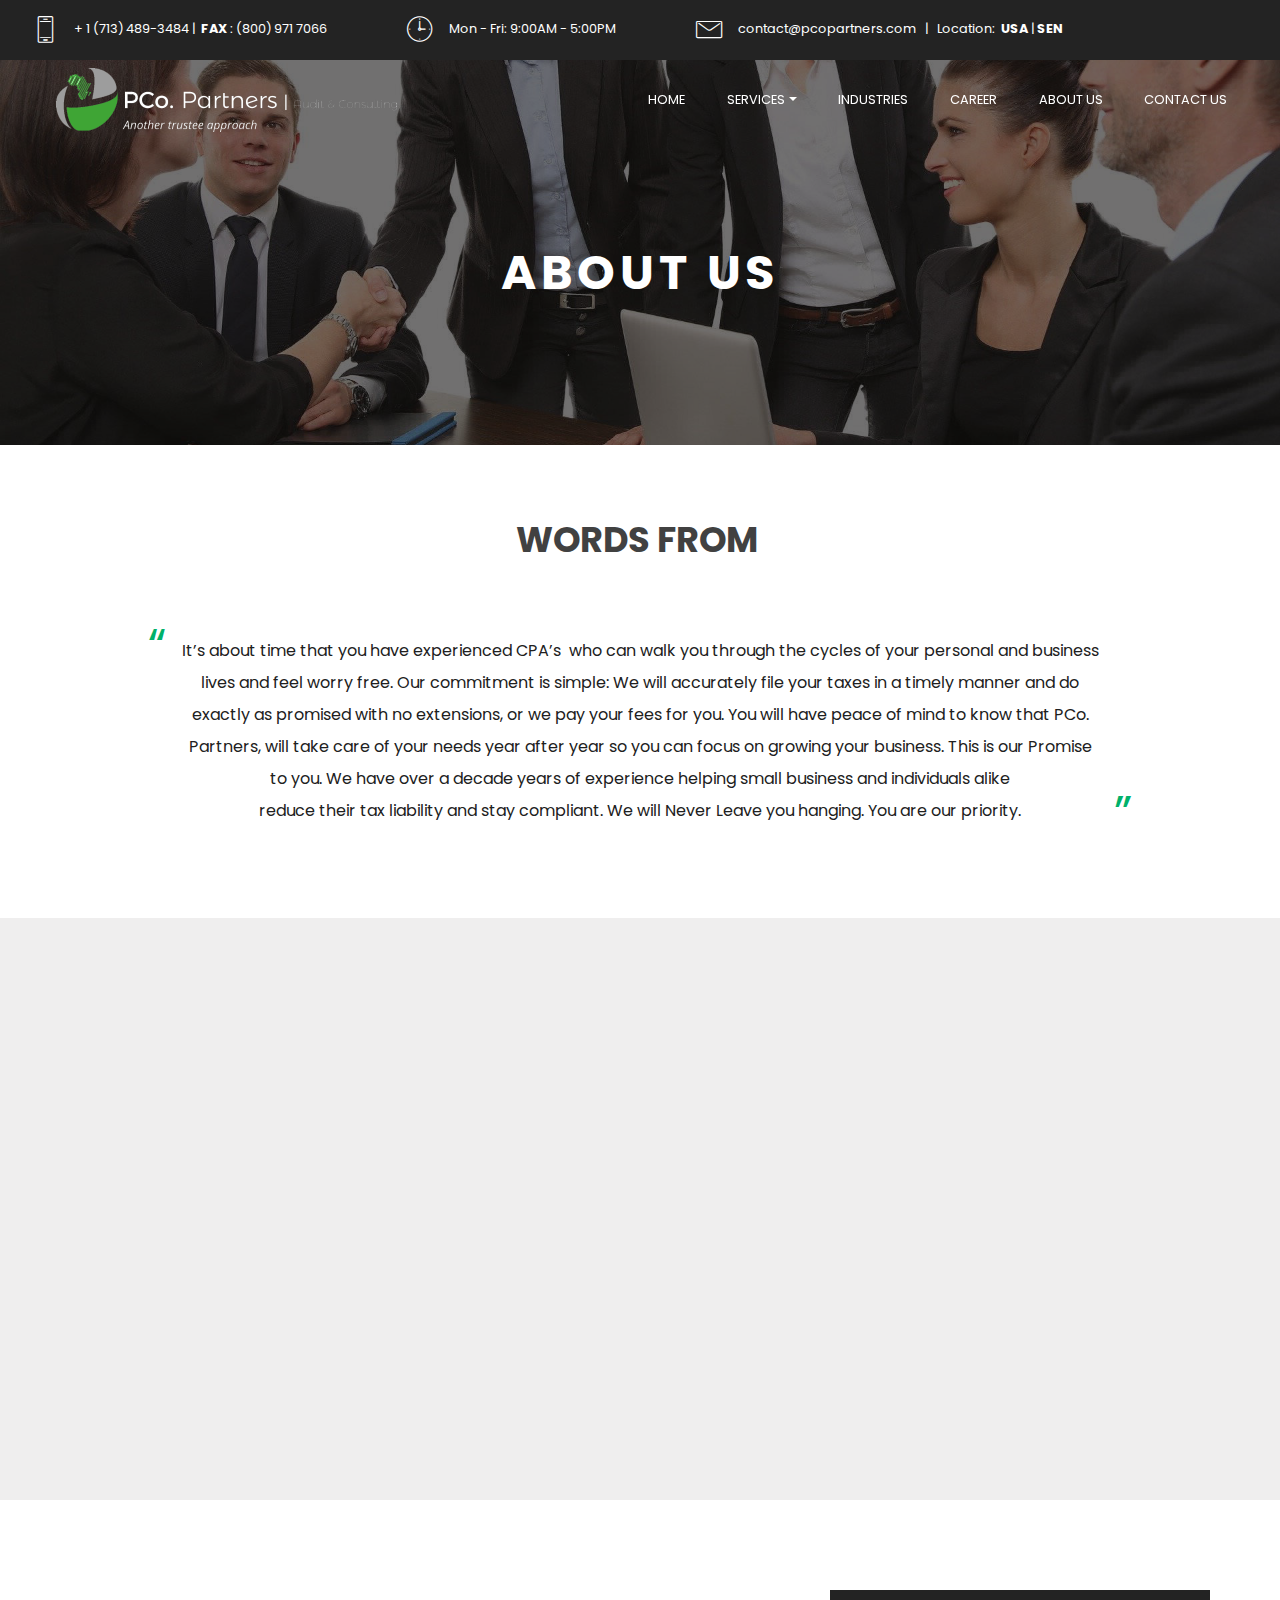
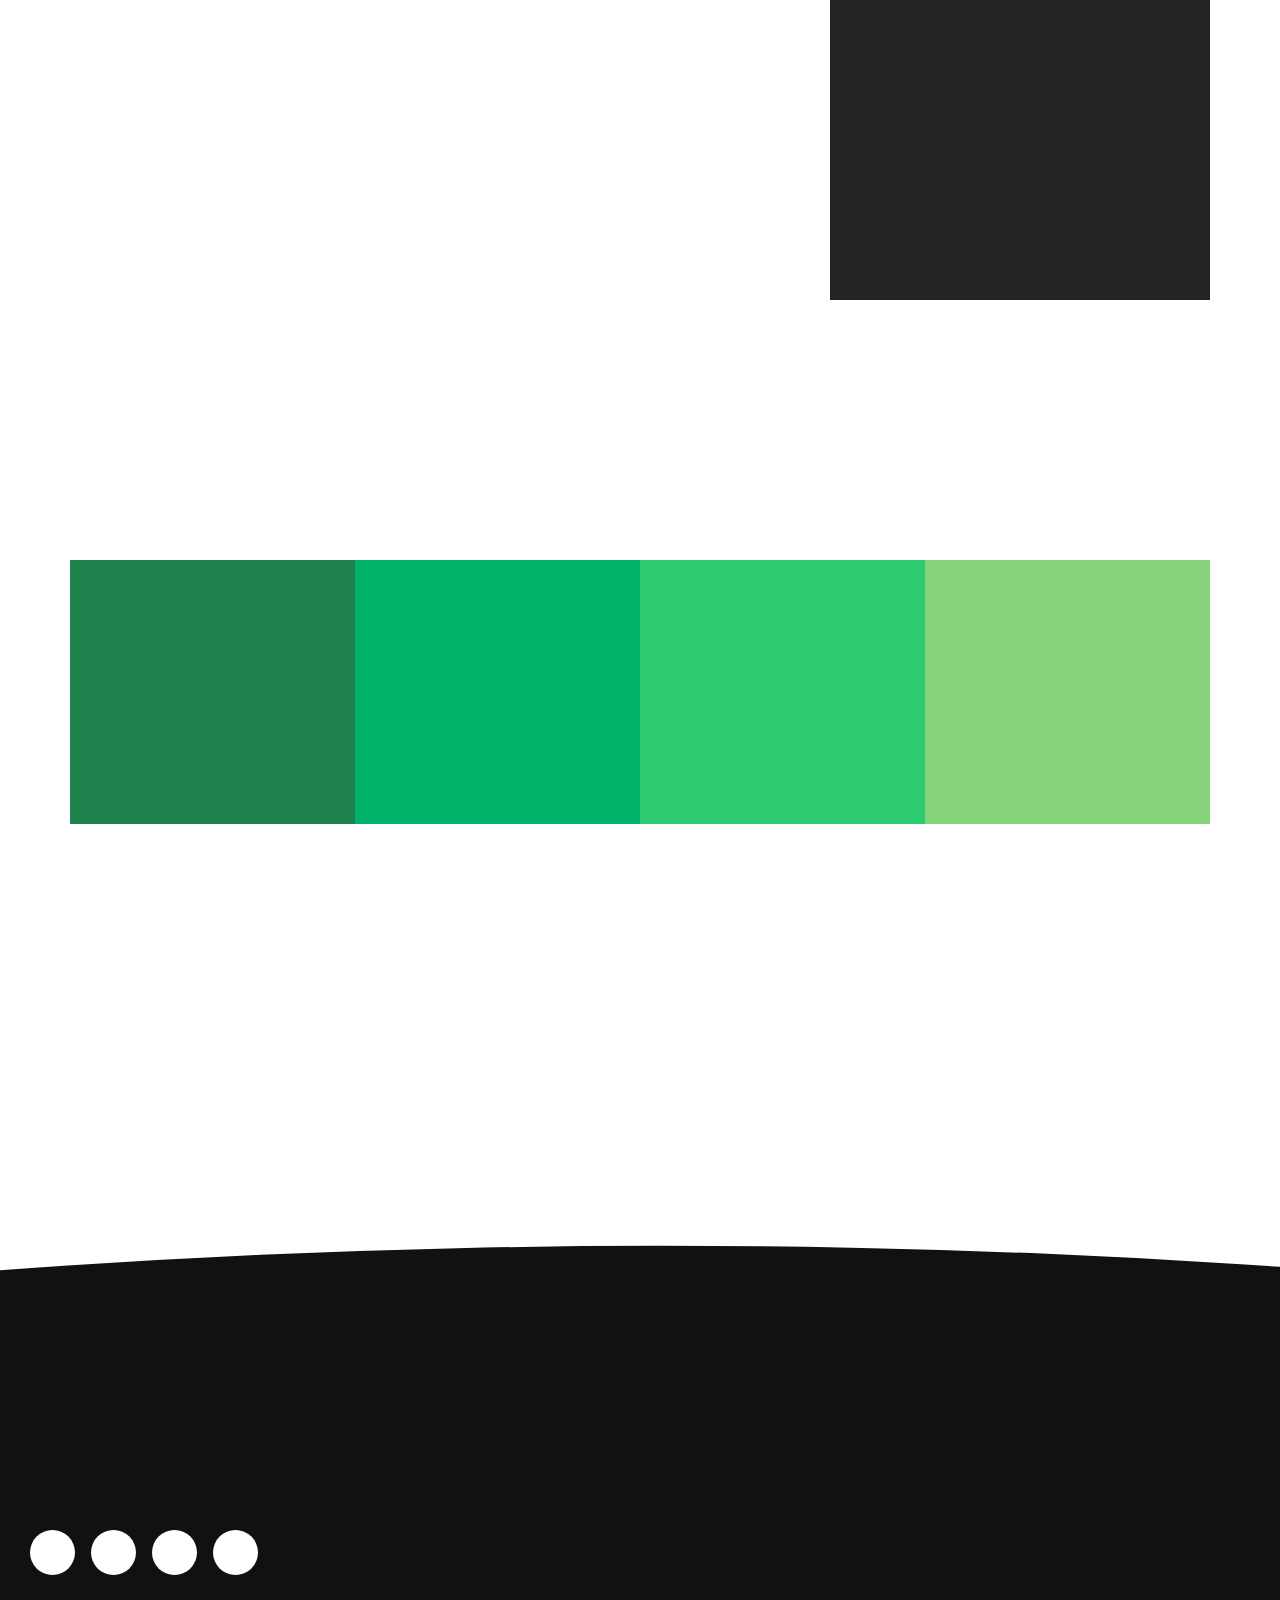
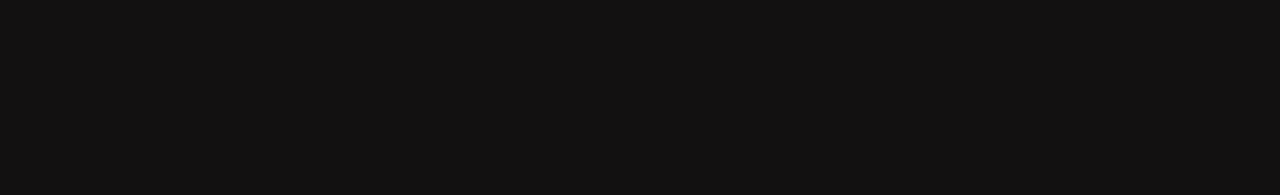
==== commit 63dcbeae: "create github pages" ====
--- a/aboutus.html
+++ b/aboutus.html
@@ -1,10 +1,10 @@
 <!DOCTYPE html>
 <html  >
 <head>
-  
+  <!-- Site made with Mobirise Website Builder v5.9.6, https://mobirise.com -->
   <meta charset="UTF-8">
   <meta http-equiv="X-UA-Compatible" content="IE=edge">
-  
+  <meta name="generator" content="Mobirise v5.9.6, mobirise.com">
   <meta name="viewport" content="width=device-width, initial-scale=1, minimum-scale=1">
   <link rel="shortcut icon" href="assets/images/logo-pcopartners-128x24.png" type="image/x-icon">
   <meta name="description" content="">
@@ -13,8 +13,6 @@
   <title>About Us</title>
   <link rel="stylesheet" href="assets/web/assets/mobirise-icons/mobirise-icons.css">
   <link rel="stylesheet" href="assets/web/assets/mobirise-icons2/mobirise2.css">
-  <link rel="stylesheet" href="assets/Material-Design-Icons/css/material.css">
-  <link rel="stylesheet" href="assets/FontAwesome/css/font-awesome.css">
   <link rel="stylesheet" href="assets/tether/tether.min.css">
   <link rel="stylesheet" href="assets/bootstrap/css/bootstrap.min.css">
   <link rel="stylesheet" href="assets/bootstrap/css/bootstrap-grid.min.css">
@@ -26,11 +24,10 @@
   <link rel="preload" href="https://fonts.googleapis.com/css?family=Poppins:100,100i,200,200i,300,300i,400,400i,500,500i,600,600i,700,700i,800,800i,900,900i&display=swap" as="style" onload="this.onload=null;this.rel='stylesheet'">
   <noscript><link rel="stylesheet" href="https://fonts.googleapis.com/css?family=Poppins:100,100i,200,200i,300,300i,400,400i,500,500i,600,600i,700,700i,800,800i,900,900i&display=swap"></noscript>
   <link rel="preload" as="style" href="assets/mobirise/css/mbr-additional.css"><link rel="stylesheet" href="assets/mobirise/css/mbr-additional.css" type="text/css">
-  
-  
-  
-  
-
+
+  
+  
+  
 </head>
 <body>
   
@@ -84,7 +81,7 @@
                 <div class="navbar-brand">
                     <span class="navbar-logo">
                         <a href="index.html">
-                            <img src="assets/images/logo-pcopartners-682x128.png" alt="" title="" style="height: 4rem;">
+                            <img src="assets/images/logo-pcopartners-682x128.png" alt="Mobirise" title="" style="height: 4rem;">
                         </a>
                     </span>
                     
@@ -212,7 +209,7 @@
 <br>Assurances, Accounting, Tax &amp; legal and Advisory Services.</p>
             </div>
             <div class="col-lg-6 img-col">
-                <img src="assets/images/ethics-1460x973.jpg" alt="" title="">
+                <img src="assets/images/ethics-1460x973.jpg" alt="Mobirise" title="">
                 <div class="mbr-section-btn pt-3"><a class="btn btn-lg btn-success display-4" href="tel:(713) 489-3484"><span class="mobi-mbri mobi-mbri-right mbr-iconfont mbr-iconfont-btn"></span>WORK WITH US</a></div>
             </div>
         </div>
@@ -238,7 +235,7 @@
                 </div>
             </div>
             <div class="col-sm-12 col-lg-8 col-md-6">
-                <div class="google-map"><iframe frameborder="0" style="border:0" src="https://www.google.com/maps/embed/v1/place?key=AIzaSyCZI5F_k6S1k46ujh0SNrapM89f7mJxd30&amp;q=4600 Highway 6 North Suite 312 Houston, Texas 77084" allowfullscreen=""></iframe></div>
+                <div class="google-map"><iframe frameborder="0" style="border:0" src="https://www.google.com/maps/embed/v1/place?key=AIzaSyDbnCmnHmtigIYiD8jIfeHQv7gW2ANhHD4&amp;q=4600 Highway 6 North Suite 312 Houston, Texas 77084" allowfullscreen=""></iframe></div>
             </div>
         </div>
    </div>
@@ -357,7 +354,7 @@
             <div class="col-12 col-md-6 col-lg-3">
                 <div class="media-wrap align-left">
                     <a href="index.html">
-                        <img src="assets/images/new-logo-382x72.png" alt="" title="">
+                        <img src="assets/images/new-logo-382x72.png" alt="Mobirise" title="">
                     </a>
                 </div>
 
@@ -514,6 +511,5 @@
   
  <div id="scrollToTop" class="scrollToTop mbr-arrow-up"><a style="text-align: center;"><i class="mbr-arrow-up-icon mbr-arrow-up-icon-cm cm-icon cm-icon-smallarrow-up"></i></a></div>
     <input name="animation" type="hidden">
-  
-</body>
+  </body>
 </html>--- a/assets/mobirise/css/mbr-additional.css
+++ b/assets/mobirise/css/mbr-additional.css
@@ -1642,18 +1642,6 @@
 .cid-rVjyTvbtOr P {
   color: #ffffff;
 }
-#custom-html-1f {
-  /* Type valid CSS here */
-}
-#custom-html-1f div {
-  padding: 80px 0;
-  color: #777;
-  text-align: center;
-}
-#custom-html-1f p {
-  font-size: 60px;
-  color: #777;
-}
 .cid-rYNTlMkMij {
   padding-top: 45px;
   padding-bottom: 45px;
@@ -13686,27 +13674,57 @@
 .cid-s5OLWbZaf9 .mbr-section-btn {
   color: #efefef;
 }
-.cid-s5OLWdzqhE {
-  padding-top: 60px;
-  padding-bottom: 15px;
+.cid-tRQqhYmkMM {
+  padding-top: 0rem;
+  padding-bottom: 0rem;
   background-color: #ffffff;
 }
-.cid-s5OLWdzqhE .mbr-text,
-.cid-s5OLWdzqhE .ornament {
-  text-align: center;
-  color: #232323;
-}
-#custom-html-6b {
-  /* Type valid CSS here */
-}
-#custom-html-6b div {
-  padding: 80px 0;
-  color: #777;
-  text-align: center;
-}
-#custom-html-6b p {
-  font-size: 60px;
-  color: #777;
+.cid-tRQqhYmkMM .mbr-section-title {
+  margin-top: 30px;
+  margin-bottom: 0;
+}
+.cid-tRQqhYmkMM .mbr-text {
+  margin-top: 20px;
+  margin-bottom: 0;
+  color: #919dab;
+  margin-top: 30px;
+}
+.cid-tRQqhYmkMM .mbr-section-btn {
+  margin-top: 45px;
+}
+.cid-tRQqhYmkMM .mbr-section-btn .btn {
+  height: 60px;
+  font-weight: 500;
+}
+.cid-tRQqhYmkMM img {
+  width: 100px;
+  height: 100px;
+  border-radius: 30px;
+  margin-left: auto;
+  margin-right: auto;
+}
+@media (max-width: 767px) {
+  .cid-tRQqhYmkMM .mbr-section-btn {
+    margin-top: 30px;
+  }
+  .cid-tRQqhYmkMM .mbr-section-btn .btn {
+    height: 50px;
+  }
+  .cid-tRQqhYmkMM .mbr-text {
+    margin-top: 10px;
+  }
+}
+.cid-tRQqhYmkMM .mbr-fallback-image.disabled {
+  display: none;
+}
+.cid-tRQqhYmkMM .mbr-fallback-image {
+  display: block;
+  background-size: cover;
+  background-position: center center;
+  width: 100%;
+  height: 100%;
+  position: absolute;
+  top: 0;
 }
 .cid-s5OLWfOXSm {
   padding-top: 90px;
@@ -14799,18 +14817,6 @@
   text-align: center;
   color: #232323;
 }
-#custom-html-6f {
-  /* Type valid CSS here */
-}
-#custom-html-6f div {
-  padding: 80px 0;
-  color: #777;
-  text-align: center;
-}
-#custom-html-6f p {
-  font-size: 60px;
-  color: #777;
-}
 .cid-s5OOXaNe6c {
   padding-top: 90px;
   padding-bottom: 90px;
@@ -15902,18 +15908,6 @@
   text-align: center;
   color: #232323;
 }
-#custom-html-6n {
-  /* Type valid CSS here */
-}
-#custom-html-6n div {
-  padding: 80px 0;
-  color: #777;
-  text-align: center;
-}
-#custom-html-6n p {
-  font-size: 60px;
-  color: #777;
-}
 .cid-s8OtMeN0N7 {
   padding-top: 90px;
   padding-bottom: 90px;
--- a/assets/mobirise/css/mbr-additional.css
+++ b/assets/mobirise/css/mbr-additional.css
@@ -1642,18 +1642,6 @@
 .cid-rVjyTvbtOr P {
   color: #ffffff;
 }
-#custom-html-1f {
-  /* Type valid CSS here */
-}
-#custom-html-1f div {
-  padding: 80px 0;
-  color: #777;
-  text-align: center;
-}
-#custom-html-1f p {
-  font-size: 60px;
-  color: #777;
-}
 .cid-rYNTlMkMij {
   padding-top: 45px;
   padding-bottom: 45px;
@@ -13686,27 +13674,57 @@
 .cid-s5OLWbZaf9 .mbr-section-btn {
   color: #efefef;
 }
-.cid-s5OLWdzqhE {
-  padding-top: 60px;
-  padding-bottom: 15px;
+.cid-tRQqhYmkMM {
+  padding-top: 0rem;
+  padding-bottom: 0rem;
   background-color: #ffffff;
 }
-.cid-s5OLWdzqhE .mbr-text,
-.cid-s5OLWdzqhE .ornament {
-  text-align: center;
-  color: #232323;
-}
-#custom-html-6b {
-  /* Type valid CSS here */
-}
-#custom-html-6b div {
-  padding: 80px 0;
-  color: #777;
-  text-align: center;
-}
-#custom-html-6b p {
-  font-size: 60px;
-  color: #777;
+.cid-tRQqhYmkMM .mbr-section-title {
+  margin-top: 30px;
+  margin-bottom: 0;
+}
+.cid-tRQqhYmkMM .mbr-text {
+  margin-top: 20px;
+  margin-bottom: 0;
+  color: #919dab;
+  margin-top: 30px;
+}
+.cid-tRQqhYmkMM .mbr-section-btn {
+  margin-top: 45px;
+}
+.cid-tRQqhYmkMM .mbr-section-btn .btn {
+  height: 60px;
+  font-weight: 500;
+}
+.cid-tRQqhYmkMM img {
+  width: 100px;
+  height: 100px;
+  border-radius: 30px;
+  margin-left: auto;
+  margin-right: auto;
+}
+@media (max-width: 767px) {
+  .cid-tRQqhYmkMM .mbr-section-btn {
+    margin-top: 30px;
+  }
+  .cid-tRQqhYmkMM .mbr-section-btn .btn {
+    height: 50px;
+  }
+  .cid-tRQqhYmkMM .mbr-text {
+    margin-top: 10px;
+  }
+}
+.cid-tRQqhYmkMM .mbr-fallback-image.disabled {
+  display: none;
+}
+.cid-tRQqhYmkMM .mbr-fallback-image {
+  display: block;
+  background-size: cover;
+  background-position: center center;
+  width: 100%;
+  height: 100%;
+  position: absolute;
+  top: 0;
 }
 .cid-s5OLWfOXSm {
   padding-top: 90px;
@@ -14799,18 +14817,6 @@
   text-align: center;
   color: #232323;
 }
-#custom-html-6f {
-  /* Type valid CSS here */
-}
-#custom-html-6f div {
-  padding: 80px 0;
-  color: #777;
-  text-align: center;
-}
-#custom-html-6f p {
-  font-size: 60px;
-  color: #777;
-}
 .cid-s5OOXaNe6c {
   padding-top: 90px;
   padding-bottom: 90px;
@@ -15902,18 +15908,6 @@
   text-align: center;
   color: #232323;
 }
-#custom-html-6n {
-  /* Type valid CSS here */
-}
-#custom-html-6n div {
-  padding: 80px 0;
-  color: #777;
-  text-align: center;
-}
-#custom-html-6n p {
-  font-size: 60px;
-  color: #777;
-}
 .cid-s8OtMeN0N7 {
   padding-top: 90px;
   padding-bottom: 90px;
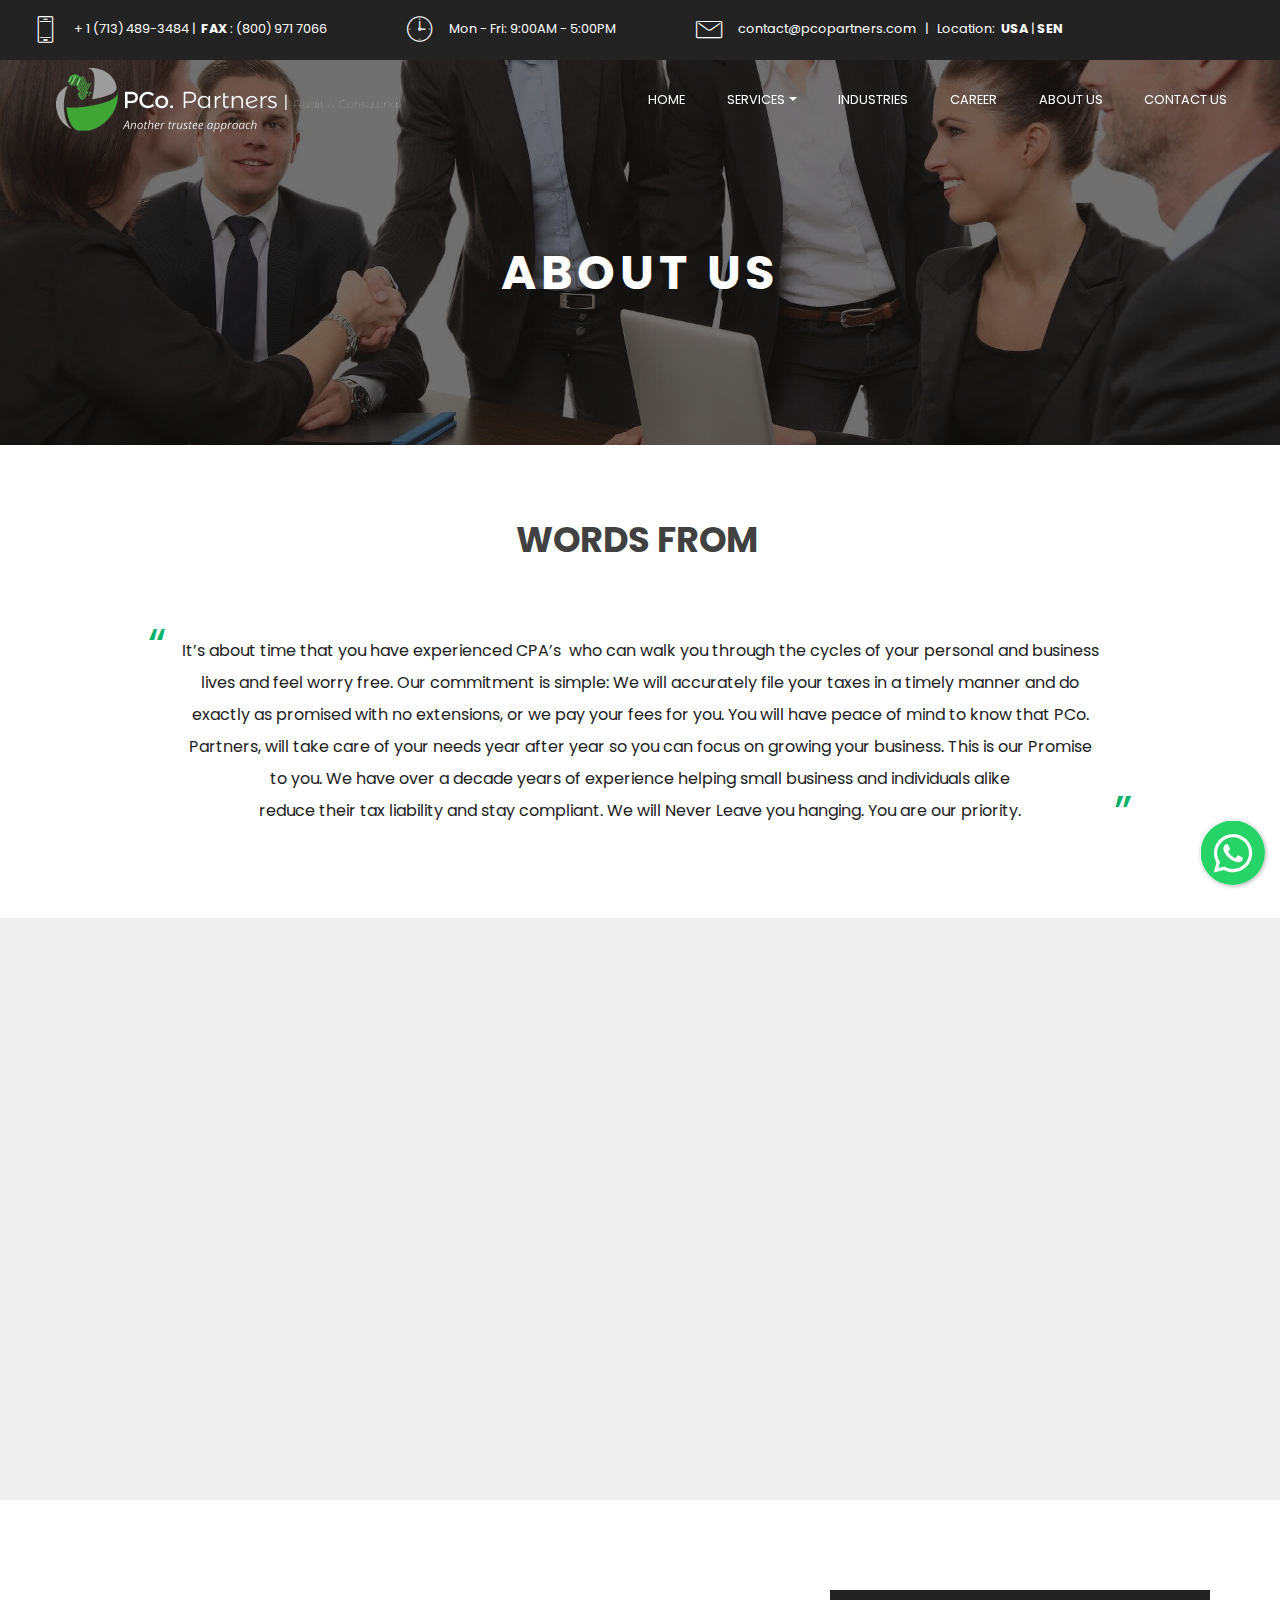
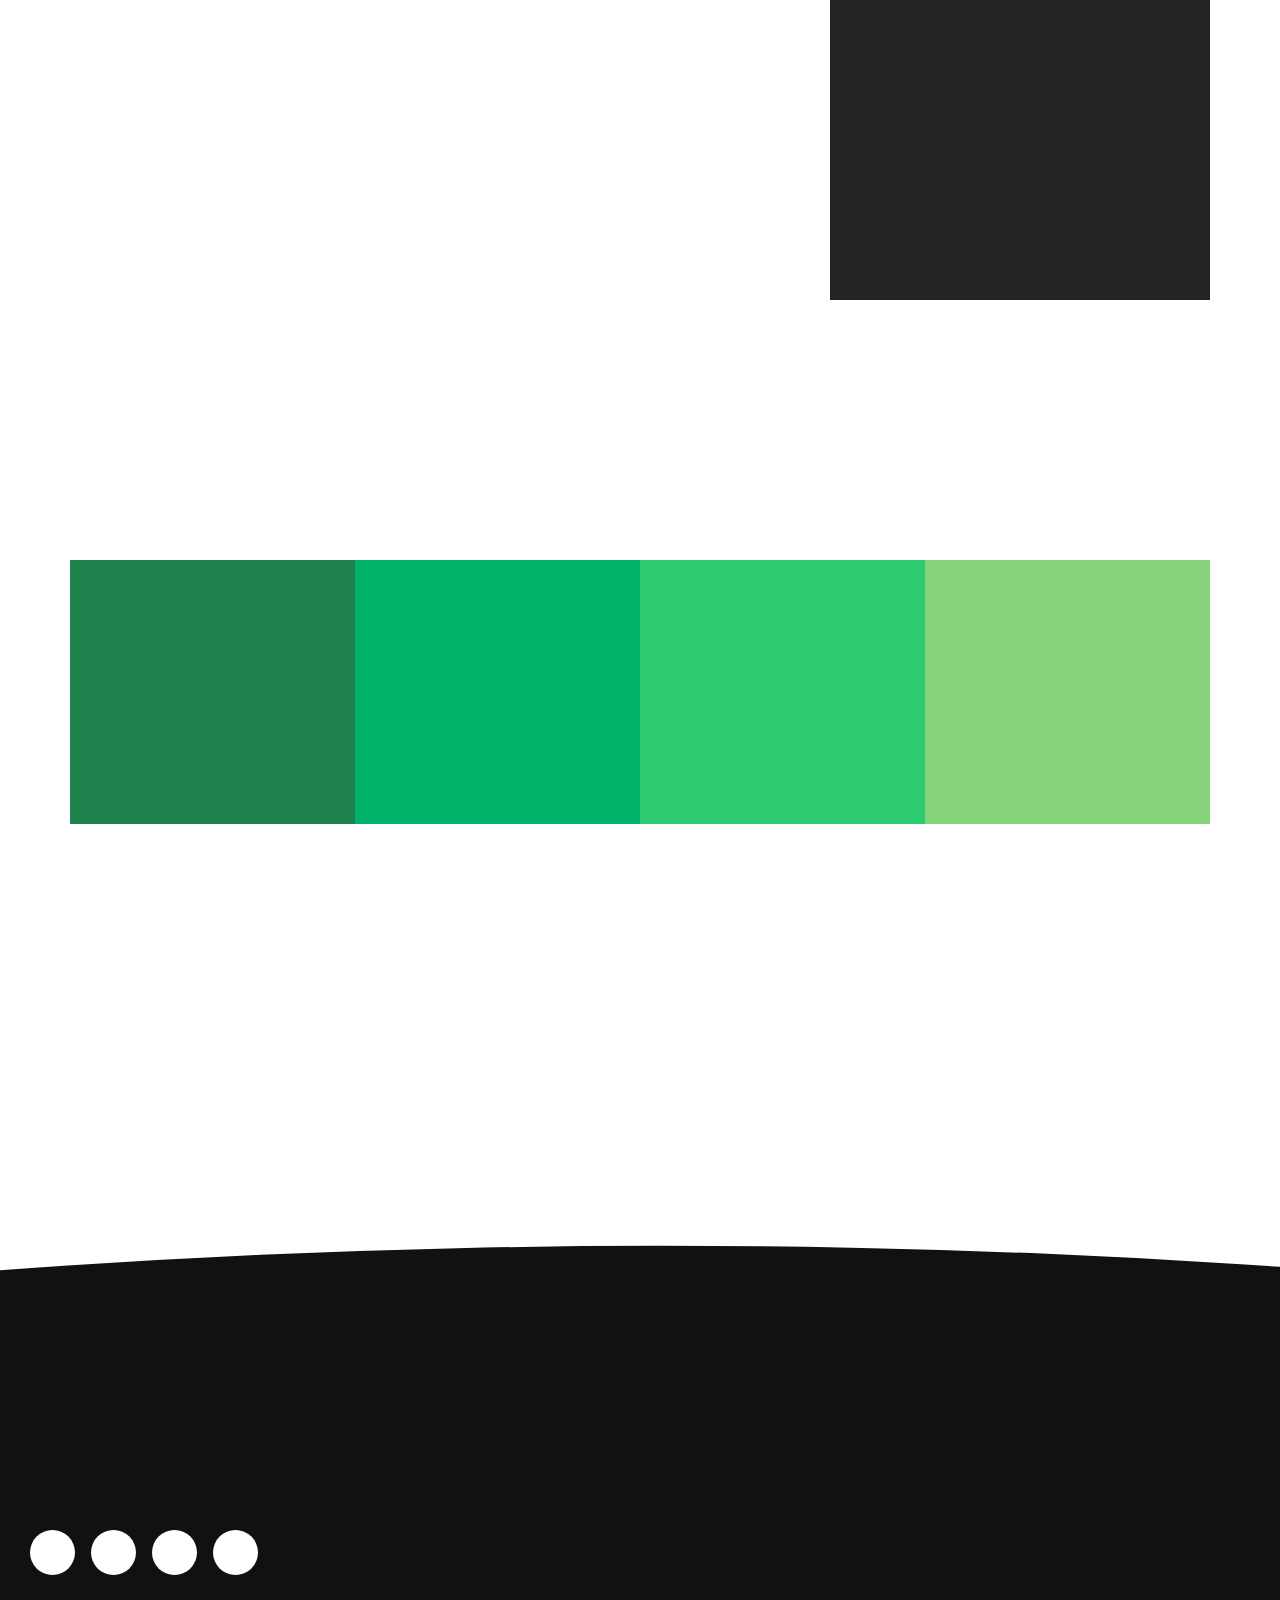
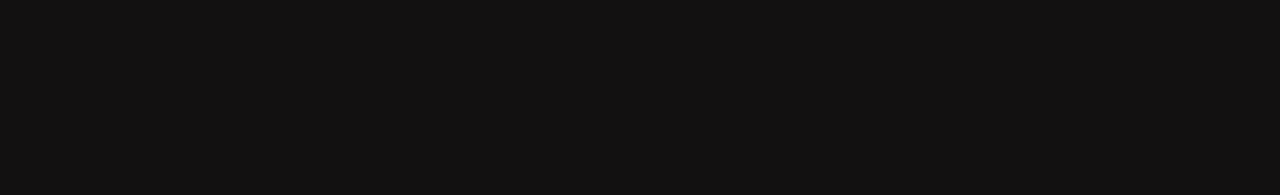
==== commit 9a622620: "create github pages" ====
--- a/aboutus.html
+++ b/aboutus.html
@@ -18,6 +18,7 @@
   <link rel="stylesheet" href="assets/bootstrap/css/bootstrap-grid.min.css">
   <link rel="stylesheet" href="assets/bootstrap/css/bootstrap-reboot.min.css">
   <link rel="stylesheet" href="assets/animatecss/animate.min.css">
+  <link rel="stylesheet" href="assets/chatbutton/floating-wpp.css">
   <link rel="stylesheet" href="assets/dropdown/css/style.css">
   <link rel="stylesheet" href="assets/socicon/css/styles.css">
   <link rel="stylesheet" href="assets/theme/css/style.css">
@@ -235,7 +236,7 @@
                 </div>
             </div>
             <div class="col-sm-12 col-lg-8 col-md-6">
-                <div class="google-map"><iframe frameborder="0" style="border:0" src="https://www.google.com/maps/embed/v1/place?key=AIzaSyDbnCmnHmtigIYiD8jIfeHQv7gW2ANhHD4&amp;q=4600 Highway 6 North Suite 312 Houston, Texas 77084" allowfullscreen=""></iframe></div>
+                <div class="google-map"><iframe frameborder="0" style="border:0" src="https://www.google.com/maps/embed/v1/place?key=AIzaSyAtXm0x23nRCgazjDV2Kl3GTHRP411ougQ&amp;q=4600 Highway 6 North Suite 312 Houston, Texas 77084" allowfullscreen=""></iframe></div>
             </div>
         </div>
    </div>
@@ -501,6 +502,8 @@
   <script src="assets/bootstrap/js/bootstrap.min.js"></script>
   <script src="assets/smoothscroll/smooth-scroll.js"></script>
   <script src="assets/viewportchecker/jquery.viewportchecker.js"></script>
+  <script src="assets/chatbutton/floating-wpp.js"></script>
+  <script src="assets/chatbutton/script.js"></script>
   <script src="assets/dropdown/js/nav-dropdown.js"></script>
   <script src="assets/dropdown/js/navbar-dropdown.js"></script>
   <script src="assets/touchswipe/jquery.touch-swipe.min.js"></script>
@@ -511,5 +514,8 @@
   
  <div id="scrollToTop" class="scrollToTop mbr-arrow-up"><a style="text-align: center;"><i class="mbr-arrow-up-icon mbr-arrow-up-icon-cm cm-icon cm-icon-smallarrow-up"></i></a></div>
     <input name="animation" type="hidden">
-  </body>
+  <div id="chatbutton-wa" data-phone="+13466669371" data-showpopup="true" data-headertitle="👋 Chat with us on WhatsApp!" data-popupmessage="Hi!👋
+
+Thank you for contacting Pcopartners ! Please let us know how we can help you." data-placeholder="Type here" data-position="left" data-headercolor="#39847a" data-backgroundcolor="#e5ddd5" data-autoopentimeout="5" data-size="65px"><div class="floating-wpp-button" style="width: 65px; height: 65px;"><div class="floating-wpp-button-image"><!--?xml version="1.0" encoding="UTF-8" standalone="no"?--><svg xmlns="http://www.w3.org/2000/svg" xmlns:xlink="http://www.w3.org/1999/xlink" style="isolation:isolate" viewBox="0 0 800 800" width="65" height="65"><defs><clipPath id="_clipPath_A3g8G5hPEGG2L0B6hFCxamU4cc8rfqzQ"><rect width="800" height="800"></rect></clipPath></defs><g clip-path="url(#_clipPath_A3g8G5hPEGG2L0B6hFCxamU4cc8rfqzQ)"><g><path d=" M 787.59 800 L 12.41 800 C 5.556 800 0 793.332 0 785.108 L 0 14.892 C 0 6.667 5.556 0 12.41 0 L 787.59 0 C 794.444 0 800 6.667 800 14.892 L 800 785.108 C 800 793.332 794.444 800 787.59 800 Z " fill="rgb(37,211,102)"></path></g><g><path d=" M 508.558 450.429 C 502.67 447.483 473.723 433.24 468.325 431.273 C 462.929 429.308 459.003 428.328 455.078 434.22 C 451.153 440.114 439.869 453.377 436.434 457.307 C 433 461.236 429.565 461.729 423.677 458.78 C 417.79 455.834 398.818 449.617 376.328 429.556 C 358.825 413.943 347.008 394.663 343.574 388.768 C 340.139 382.873 343.207 379.687 346.155 376.752 C 348.804 374.113 352.044 369.874 354.987 366.436 C 357.931 362.999 358.912 360.541 360.875 356.614 C 362.837 352.683 361.857 349.246 360.383 346.299 C 358.912 343.352 347.136 314.369 342.231 302.579 C 337.451 291.099 332.597 292.654 328.983 292.472 C 325.552 292.301 321.622 292.265 317.698 292.265 C 313.773 292.265 307.394 293.739 301.996 299.632 C 296.6 305.527 281.389 319.772 281.389 348.752 C 281.389 377.735 302.487 405.731 305.431 409.661 C 308.376 413.592 346.949 473.062 406.015 498.566 C 420.062 504.634 431.03 508.256 439.581 510.969 C 453.685 515.451 466.521 514.818 476.666 513.302 C 487.978 511.613 511.502 499.06 516.409 485.307 C 521.315 471.55 521.315 459.762 519.842 457.307 C 518.371 454.851 514.446 453.377 508.558 450.429 Z  M 401.126 597.117 L 401.047 597.117 C 365.902 597.104 331.431 587.661 301.36 569.817 L 294.208 565.572 L 220.08 585.017 L 239.866 512.743 L 235.21 505.332 C 215.604 474.149 205.248 438.108 205.264 401.1 C 205.307 293.113 293.17 205.257 401.204 205.257 C 453.518 205.275 502.693 225.674 539.673 262.696 C 576.651 299.716 597.004 348.925 596.983 401.258 C 596.939 509.254 509.078 597.117 401.126 597.117 Z  M 567.816 234.565 C 523.327 190.024 464.161 165.484 401.124 165.458 C 271.24 165.458 165.529 271.161 165.477 401.085 C 165.46 442.617 176.311 483.154 196.932 518.892 L 163.502 641 L 288.421 608.232 C 322.839 627.005 361.591 636.901 401.03 636.913 L 401.126 636.913 L 401.127 636.913 C 530.998 636.913 636.717 531.2 636.77 401.274 C 636.794 338.309 612.306 279.105 567.816 234.565" fill-rule="evenodd" fill="rgb(255,255,255)"></path></g></g></svg></div></div></div>
+ </body>
 </html>--- a/assets/chatbutton/floating-wpp.css
+++ b/assets/chatbutton/floating-wpp.css
@@ -0,0 +1,132 @@
+.floating-wpp {
+    position: fixed;
+    bottom: 15px;
+    left: 15px;
+    font-size: 14px;
+    transition: bottom 0.2s;
+    z-index: 1021;
+}
+
+.floating-wpp .floating-wpp-button {
+    position: relative;
+    border-radius: 50%;
+    box-shadow: 1px 1px 4px rgba(60, 60, 60, 0.4);
+    transition: box-shadow 0.2s;
+    cursor: pointer;
+    overflow: hidden;
+}
+
+.floating-wpp .floating-wpp-button img,
+.floating-wpp .floating-wpp-button svg {
+    position: absolute;
+    width: 100%;
+    height: auto;
+    object-fit: cover;
+    top: 50%;
+    left: 50%;
+    transform: translate3d(-50%, -50%, 0);
+    border-radius: 50%;
+}
+
+.floating-wpp:hover .floating-wpp-button {
+    box-shadow: 1px 2px 8px rgba(60, 60, 60, 0.4);
+}
+
+.floating-wpp .floating-wpp-popup {
+    /*border: 2px solid white;*/
+    border-radius: 8px;
+    background-color: #e5ddd5;
+    position: absolute;
+    overflow: hidden;
+    padding: 0;
+    box-shadow: 1px 2px 8px rgba(60, 60, 60, 0.25);
+    width: 0px;
+    height: 0px;
+    bottom: 0;
+    opacity: 0;
+    transition: bottom 0.1s ease-out, opacity 0.2s ease-out;
+    transform-origin: bottom;
+}
+
+.floating-wpp .floating-wpp-popup.active {
+    padding: 0 15px 12px 15px;
+    width: 280px;
+    height: auto;
+    bottom: 82px;
+    opacity: 1;
+}
+
+.floating-wpp .floating-wpp-popup .floating-wpp-message {
+    background-color: white;
+    padding: 8px;
+    border-radius: 7.5px 7.5px 7.5px 7.5px;
+    box-shadow: 1px 1px 5px rgba(0, 0, 0, 0.15);
+    opacity: 0;
+    transition: opacity 0.2s;
+    max-width: 100%;
+}
+
+.floating-wpp .floating-wpp-popup.active .floating-wpp-message {
+    opacity: 1;
+    transition-delay: 0.2s;
+}
+
+.floating-wpp .floating-wpp-popup .floating-wpp-head {
+    text-align: left;
+    color: white;
+    margin: 0 -15px 15px -15px;
+    padding: 15px 15px;
+    display: flex;
+    flex-direction: column;
+    justify-content: space-between;
+    cursor: pointer;
+}
+
+.floating-wpp-headName {
+    margin: 0;
+}
+
+.floating-wpp .floating-wpp-popup .floating-wpp-head .close {
+    position: absolute;
+    top: 14px;
+    right: 8px;
+    color: #ffffff;
+    text-shadow: none;
+    opacity: 1;
+    font-size: inherit;
+}
+
+.floating-wpp .floating-wpp-input-message {
+    background-color: #e5ddd5;
+    margin: 5px -15px -15px -15px;
+    padding: 0 15px;
+    display: flex;
+    align-items: center;
+}
+
+.floating-wpp .floating-wpp-input-message textarea {
+    border: 1px solid #ffffff;
+    border-radius: 21px;
+    box-shadow: none;
+    padding: 8px 12px;
+    margin: 10px 0 15px 0;
+    width: 100%;
+    max-width: 100%;
+    font-family: inherit;
+    font-size: inherit;
+    resize: none;
+    outline: none;
+    color: #4a4a4a;
+    box-shadow: 1px 2px 8px rgba(60, 60, 60, 0.25);
+    visibility: visible !important;
+    animation-delay: 0s;
+    animation-duration: 0s;
+}
+
+.floating-wpp .floating-wpp-btn-send {
+    margin: 10px 0 15px 12px;
+    font-size: 0;
+    cursor: pointer;
+    box-shadow: 1px 2px 8px rgba(60, 60, 60, 0.25);
+    border-radius: 50%;
+}
